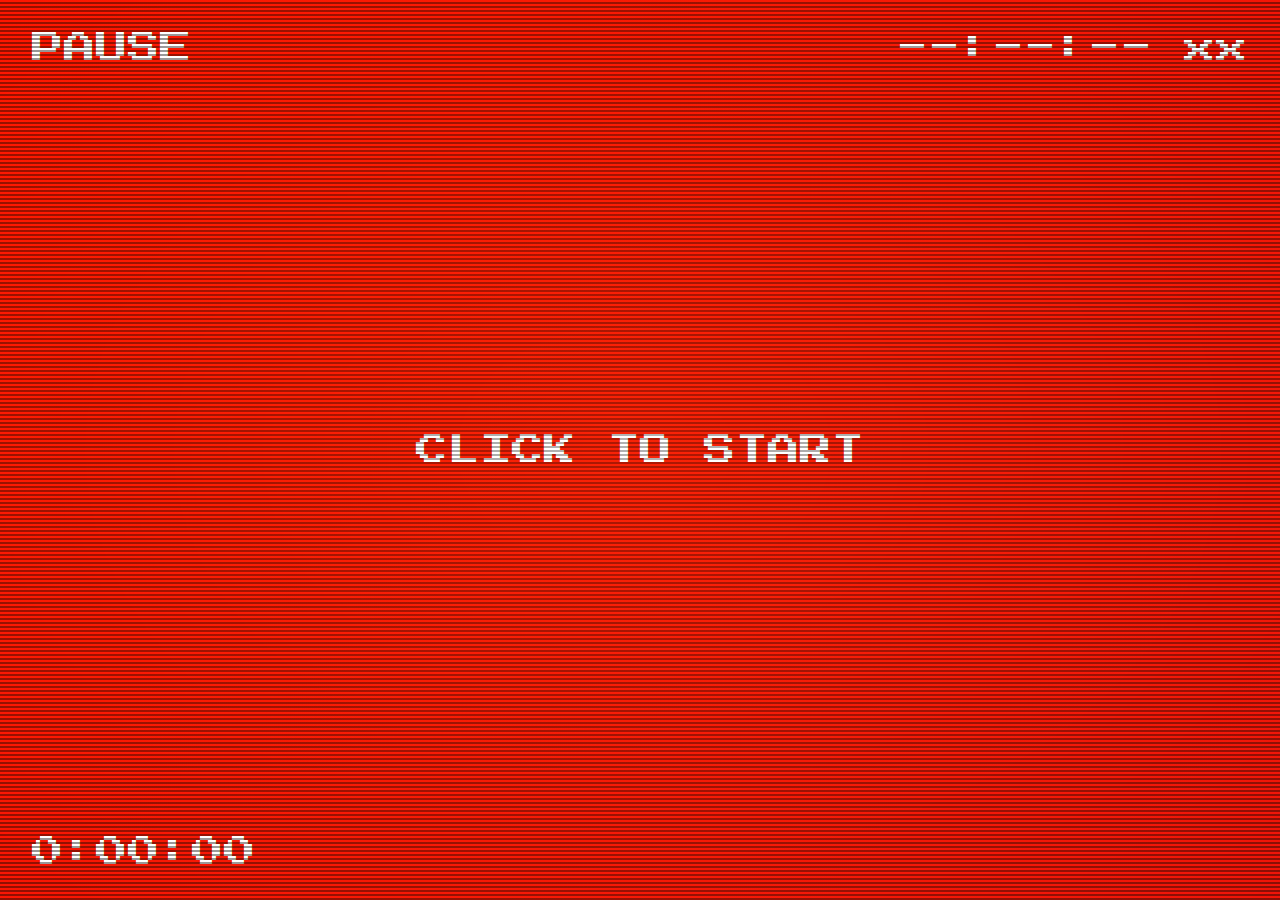
==== index.html @ 1e549705 "Add files via upload" ====
<!DOCTYPE html>
<html lang="en">


<head>
	<meta charset="UTF-8">
	<title>cj</title>
	<script src="assets/scripts/jquery-3.6.0.min.js"></script>
	<link rel="stylesheet" href="assets/styles/sheet.css?v=3"> 
	<link rel="apple-touch-icon" sizes="180x180" href="favicons/apple-touch-icon.png">
    <link rel="icon" type="image/png" sizes="32x32" href="favicons/unnamed (1).jpg">
    <link rel="icon" type="image/png" sizes="16x16" href="favicons/unnamed (1).jpg">
    <link rel="manifest" href="favicons/site.html">
    <link rel="mask-icon" href="favicons/safari-pinned-tab.svg" color="#5bbad5">
</head>

<body>
	<div class="scanlines"></div>
	<div class="intro-wrap" id="test">
		<div class="play">PAUSE</div>
		<div class="time">--:--:-- xx</div>
		<div class="record-time">0:<span id="min">00</span>:<span id="sec">00</span></div>
		<img src="assets/images/loading.gif" alt="" id="loading" class="loading">
		<p id="start" class="ptext">CLICK TO START</p>
		<div id="final-wrap" class="final-wrap">
			<p class="ctext">CJ</p>
			<p class="ctext" style="font-size: 16px; margin-top: 12px;"><a href="https://discordapp.com/users/643997299323961344">DISCORD</a> • <a href="https://steamcommunity.com/profiles/76561199008619406">STEAM</a></p>
		</div>
	</div>
	<script src="assets/scripts/clocky.js?v=1"></script>
	<script src="assets/scripts/state.js?v=2"></script>
</body>


</html>
---- assets/styles/sheet.css ----
@import url("https://fonts.googleapis.com/css?family=Press+Start+2P");
* {
  margin: 0;
  padding: 0;
  box-sizing: border-box;
  -webkit-user-drag: none;
  user-select: none;
  -moz-user-select: none;
  -webkit-user-select: none;
  -ms-user-select: none;
  -webkit-touch-callout: none; 
  -webkit-user-select: none;
   -khtml-user-select: none; 
     -moz-user-select: none;
      -ms-user-select: none;
          user-select: none; 
}
*::-moz-selection {
  background: #fd5d8d;
  color: #f1034a;
  color: #270245;
}
*::selection {
  background: #fd5d8d;
  color: #f1034a;
  color: #270245;
}

a {
  color: #fff;
  text-decoration: none;
}
a:hover {
  text-decoration: underline;
}

html, body {
  width: 100%;
  height: 100%;
}

body {
  position: relative;
  background: #000;
  overflow: hidden;
}
body:before {
  content: "";
  position: absolute;
  left: 0;
  top: 0;
  right: 0;
  bottom: 0;
  background: radial-gradient(ellipse at center, rgba(0, 0, 0, 0) 0%, rgba(0, 0, 0, 0.4) 100%);
  z-index: 500;
  mix-blend-mode: overlay;
  pointer-events: none;
}

.scanlines {
  position: fixed;
  left: 0;
  top: 0;
  width: 100vw;
  height: 100vh;
  pointer-events: none;
  z-index: 300;
  opacity: 0.6;
  will-change: opacity;
  -webkit-animation: opacity 3s linear infinite;
          animation: opacity 3s linear infinite;
}
.scanlines:before {
  content: "";
  position: absolute;
  left: 0;
  top: 0;
  right: 0;
  bottom: 0;
  pointer-events: none;
  background: linear-gradient(to bottom, transparent 50%, rgba(0, 0, 0, 0.5) 51%);
  background-size: 100% 4px;
  -webkit-animation: scanlines 0.2s linear infinite;
          animation: scanlines 0.2s linear infinite;
}

.intro-wrap {
  position: fixed;
  top: 0;
  left: 0;
  font-family: "Press Start 2P", cursive;
  color: #fff;
  font-size: 2rem;
  width: 100vw;
  height: 100vh;
  background: linear-gradient(124deg, #ff2400, #e81d1d, #e8b71d, #e3e81d, #1de840, #1ddde8, #2b1de8, #dd00f3, #dd00f3);
  background-size: 1800% 1800%;
}
.intro-wrap-anim {
  -webkit-animation: rainbow 18s ease infinite;
  animation: rainbow 18s ease infinite;
}
.intro-wrap .noise:before {
  background-size: 200%;
}
.intro-wrap .play {
  position: absolute;
  left: 2rem;
  top: 2rem;
  will-change: text-shadow;
  -webkit-animation: rgbText 2s steps(9) 0s infinite alternate;
          animation: rgbText 2s steps(9) 0s infinite alternate;
}
.intro-wrap .play .char {
  will-change: opacity;
  -webkit-animation: type 1.2s infinite alternate;
          animation: type 1.2s infinite alternate;
  -webkit-animation-delay: calc(60ms * var(--char-index));
          animation-delay: calc(60ms * var(--char-index));
}
.intro-wrap .time {
  position: absolute;
  right: 2rem;
  top: 2rem;
  will-change: text-shadow;
  -webkit-animation: rgbText 1s steps(9) 0s infinite alternate;
          animation: rgbText 1s steps(9) 0s infinite alternate;
}
.intro-wrap .record-time {
  position: absolute;
  left: 2rem;
  bottom: 2rem;
  will-change: text-shadow;
  -webkit-animation: rgbText 1s steps(9) 0s infinite alternate;
          animation: rgbText 1s steps(9) 0s infinite alternate;
}

.test {
  background-image: url('https://static.miraheze.org/2b2twiki/thumb/8/87/Popbob2.png/250px-Popbob2.png');
  background-position: center;
  background-repeat: no-repeat;
  background-size: cover;
}

.intro-wrap .final-wrap {
  opacity: 0;
  visibility: hidden;
  text-align: center;
  top: 45%;
  left: 44%;
  position: absolute;
}

.intro-wrap .final-wrap-anim {
  -webkit-animation: fadeIn 1.5s 1.5s forwards;
    animation: fadeIn 1.5s 1.5s forwards;
    /* animation-delay: 6.3s; */
}

.intro-wrap .ctext {
  vertical-align: middle;
  will-change: text-shadow;
  -webkit-animation: rgbText 2s steps(9) 0s infinite alternate;
    animation: rgbText 2s steps(9) 0s infinite alternate;
}

.intro-wrap .ptext {
  position: fixed;
  top: 50%;
  left: 50%;
  transform: translate(-50%, -50%);
  -webkit-animation: rgbText 2s steps(9) 0s infinite alternate;
    animation: rgbText 2s steps(9) 0s infinite alternate;
}

.intro-wrap .loading {
  position: absolute;
  visibility: hidden;
  right: 2rem;
  bottom: 2rem;
  width: 70px;
}

/* Animations */
@-webkit-keyframes fadeIn {
  0% {
    opacity: 0;
    visibility: hidden;
  }
  100% {
    opacity: 1;
    visibility: visible;
  }
}
@keyframes fadeIn {
  0% {
    opacity: 0;
    visibility: hidden;
  }
  100% {
    opacity: 1;
    visibility: visible;
  }
}

@-webkit-keyframes noise {
  0%, 100% {
    background-position: 0 0;
  }
  10% {
    background-position: -5% -10%;
  }
  20% {
    background-position: -15% 5%;
  }
  30% {
    background-position: 7% -25%;
  }
  40% {
    background-position: 20% 25%;
  }
  50% {
    background-position: -25% 10%;
  }
  60% {
    background-position: 15% 5%;
  }
  70% {
    background-position: 0 15%;
  }
  80% {
    background-position: 25% 35%;
  }
  90% {
    background-position: -10% 10%;
  }
}
@keyframes noise {
  0%, 100% {
    background-position: 0 0;
  }
  10% {
    background-position: -5% -10%;
  }
  20% {
    background-position: -15% 5%;
  }
  30% {
    background-position: 7% -25%;
  }
  40% {
    background-position: 20% 25%;
  }
  50% {
    background-position: -25% 10%;
  }
  60% {
    background-position: 15% 5%;
  }
  70% {
    background-position: 0 15%;
  }
  80% {
    background-position: 25% 35%;
  }
  90% {
    background-position: -10% 10%;
  }
}
@-webkit-keyframes opacity {
  0% {
    opacity: 0.6;
  }
  20% {
    opacity: 0.3;
  }
  35% {
    opacity: 0.5;
  }
  50% {
    opacity: 0.8;
  }
  60% {
    opacity: 0.4;
  }
  80% {
    opacity: 0.7;
  }
  100% {
    opacity: 0.6;
  }
}
@keyframes opacity {
  0% {
    opacity: 0.6;
  }
  20% {
    opacity: 0.3;
  }
  35% {
    opacity: 0.5;
  }
  50% {
    opacity: 0.8;
  }
  60% {
    opacity: 0.4;
  }
  80% {
    opacity: 0.7;
  }
  100% {
    opacity: 0.6;
  }
}
@-webkit-keyframes rainbow {
  0%{background-position:0% 82%}
  50%{background-position:100% 19%}
  100%{background-position:0% 82%}
}
@keyframes rainbow { 
  0%{background-position:0% 82%}
  50%{background-position:100% 19%}
  100%{background-position:0% 82%}
}
@-webkit-keyframes scanlines {
  from {
    background: linear-gradient(to bottom, transparent 50%, rgba(0, 0, 0, 0.5) 51%);
    background-size: 100% 4px;
  }
  to {
    background: linear-gradient(to bottom, rgba(0, 0, 0, 0.5) 50%, transparent 51%);
    background-size: 100% 4px;
  }
}
@keyframes scanlines {
  from {
    background: linear-gradient(to bottom, transparent 50%, rgba(0, 0, 0, 0.5) 51%);
    background-size: 100% 4px;
  }
  to {
    background: linear-gradient(to bottom, rgba(0, 0, 0, 0.5) 50%, transparent 51%);
    background-size: 100% 4px;
  }
}
@-webkit-keyframes rgbText {
  0% {
    text-shadow: -1px 1px 8px rgba(255, 255, 255, 0.6), 1px -1px 8px rgba(255, 255, 235, 0.7), 0px 0 1px rgba(251, 0, 231, 0.8), 0 0px 3px rgba(0, 233, 235, 0.8), 0px 0 3px rgba(0, 242, 14, 0.8), 0 0px 3px rgba(244, 45, 0, 0.8), 0px 0 3px rgba(59, 0, 226, 0.8);
  }
  25% {
    text-shadow: -1px 1px 8px rgba(255, 255, 255, 0.6), 1px -1px 8px rgba(255, 255, 235, 0.7), 0px 0 1px rgba(251, 0, 231, 0.8), 0 0px 3px rgba(0, 233, 235, 0.8), 0px 0 3px rgba(0, 242, 14, 0.8), 0 0px 3px rgba(244, 45, 0, 0.8), 0px 0 3px rgba(59, 0, 226, 0.8);
  }
  45% {
    text-shadow: -1px 1px 8px rgba(255, 255, 255, 0.6), 1px -1px 8px rgba(255, 255, 235, 0.7), 5px 0 1px rgba(251, 0, 231, 0.8), 0 5px 1px rgba(0, 233, 235, 0.8), -5px 0 1px rgba(0, 242, 14, 0.8), 0 -5px 1px rgba(244, 45, 0, 0.8), 5px 0 1px rgba(59, 0, 226, 0.8);
  }
  50% {
    text-shadow: -1px 1px 8px rgba(255, 255, 255, 0.6), 1px -1px 8px rgba(255, 255, 235, 0.7), -5px 0 1px rgba(251, 0, 231, 0.8), 0 -5px 1px rgba(0, 233, 235, 0.8), 5px 0 1px rgba(0, 242, 14, 0.8), 0 5px 1px rgba(244, 45, 0, 0.8), -5px 0 1px rgba(59, 0, 226, 0.8);
  }
  55% {
    text-shadow: -1px 1px 8px rgba(255, 255, 255, 0.6), 1px -1px 8px rgba(255, 255, 235, 0.7), 0px 0 3px rgba(251, 0, 231, 0.8), 0 0px 3px rgba(0, 233, 235, 0.8), 0px 0 3px rgba(0, 242, 14, 0.8), 0 0px 3px rgba(244, 45, 0, 0.8), 0px 0 3px rgba(59, 0, 226, 0.8);
  }
  90% {
    text-shadow: -1px 1px 8px rgba(255, 255, 255, 0.6), 1px -1px 8px rgba(255, 255, 235, 0.7), -5px 0 1px rgba(251, 0, 231, 0.8), 0 5px 1px rgba(0, 233, 235, 0.8), 5px 0 1px rgba(0, 242, 14, 0.8), 0 -5px 1px rgba(244, 45, 0, 0.8), 5px 0 1px rgba(59, 0, 226, 0.8);
  }
  100% {
    text-shadow: -1px 1px 8px rgba(255, 255, 255, 0.6), 1px -1px 8px rgba(255, 255, 235, 0.7), 5px 0 1px rgba(251, 0, 231, 0.8), 0 -5px 1px rgba(0, 233, 235, 0.8), -5px 0 1px rgba(0, 242, 14, 0.8), 0 5px 1px rgba(244, 45, 0, 0.8), -5px 0 1px rgba(59, 0, 226, 0.8);
  }
}
@keyframes rgbText {
  0% {
    text-shadow: -1px 1px 8px rgba(255, 255, 255, 0.6), 1px -1px 8px rgba(255, 255, 235, 0.7), 0px 0 1px rgba(251, 0, 231, 0.8), 0 0px 3px rgba(0, 233, 235, 0.8), 0px 0 3px rgba(0, 242, 14, 0.8), 0 0px 3px rgba(244, 45, 0, 0.8), 0px 0 3px rgba(59, 0, 226, 0.8);
  }
  25% {
    text-shadow: -1px 1px 8px rgba(255, 255, 255, 0.6), 1px -1px 8px rgba(255, 255, 235, 0.7), 0px 0 1px rgba(251, 0, 231, 0.8), 0 0px 3px rgba(0, 233, 235, 0.8), 0px 0 3px rgba(0, 242, 14, 0.8), 0 0px 3px rgba(244, 45, 0, 0.8), 0px 0 3px rgba(59, 0, 226, 0.8);
  }
  45% {
    text-shadow: -1px 1px 8px rgba(255, 255, 255, 0.6), 1px -1px 8px rgba(255, 255, 235, 0.7), 5px 0 1px rgba(251, 0, 231, 0.8), 0 5px 1px rgba(0, 233, 235, 0.8), -5px 0 1px rgba(0, 242, 14, 0.8), 0 -5px 1px rgba(244, 45, 0, 0.8), 5px 0 1px rgba(59, 0, 226, 0.8);
  }
  50% {
    text-shadow: -1px 1px 8px rgba(255, 255, 255, 0.6), 1px -1px 8px rgba(255, 255, 235, 0.7), -5px 0 1px rgba(251, 0, 231, 0.8), 0 -5px 1px rgba(0, 233, 235, 0.8), 5px 0 1px rgba(0, 242, 14, 0.8), 0 5px 1px rgba(244, 45, 0, 0.8), -5px 0 1px rgba(59, 0, 226, 0.8);
  }
  55% {
    text-shadow: -1px 1px 8px rgba(255, 255, 255, 0.6), 1px -1px 8px rgba(255, 255, 235, 0.7), 0px 0 3px rgba(251, 0, 231, 0.8), 0 0px 3px rgba(0, 233, 235, 0.8), 0px 0 3px rgba(0, 242, 14, 0.8), 0 0px 3px rgba(244, 45, 0, 0.8), 0px 0 3px rgba(59, 0, 226, 0.8);
  }
  90% {
    text-shadow: -1px 1px 8px rgba(255, 255, 255, 0.6), 1px -1px 8px rgba(255, 255, 235, 0.7), -5px 0 1px rgba(251, 0, 231, 0.8), 0 5px 1px rgba(0, 233, 235, 0.8), 5px 0 1px rgba(0, 242, 14, 0.8), 0 -5px 1px rgba(244, 45, 0, 0.8), 5px 0 1px rgba(59, 0, 226, 0.8);
  }
  100% {
    text-shadow: -1px 1px 8px rgba(255, 255, 255, 0.6), 1px -1px 8px rgba(255, 255, 235, 0.7), 5px 0 1px rgba(251, 0, 231, 0.8), 0 -5px 1px rgba(0, 233, 235, 0.8), -5px 0 1px rgba(0, 242, 14, 0.8), 0 5px 1px rgba(244, 45, 0, 0.8), -5px 0 1px rgba(59, 0, 226, 0.8);
  }
}
@-webkit-keyframes type {
  0%, 19% {
    opacity: 0;
  }
  20%, 100% {
    opacity: 1;
  }
}
@keyframes type {
  0%, 19% {
    opacity: 0;
  }
  20%, 100% {
    opacity: 1;
  }
}
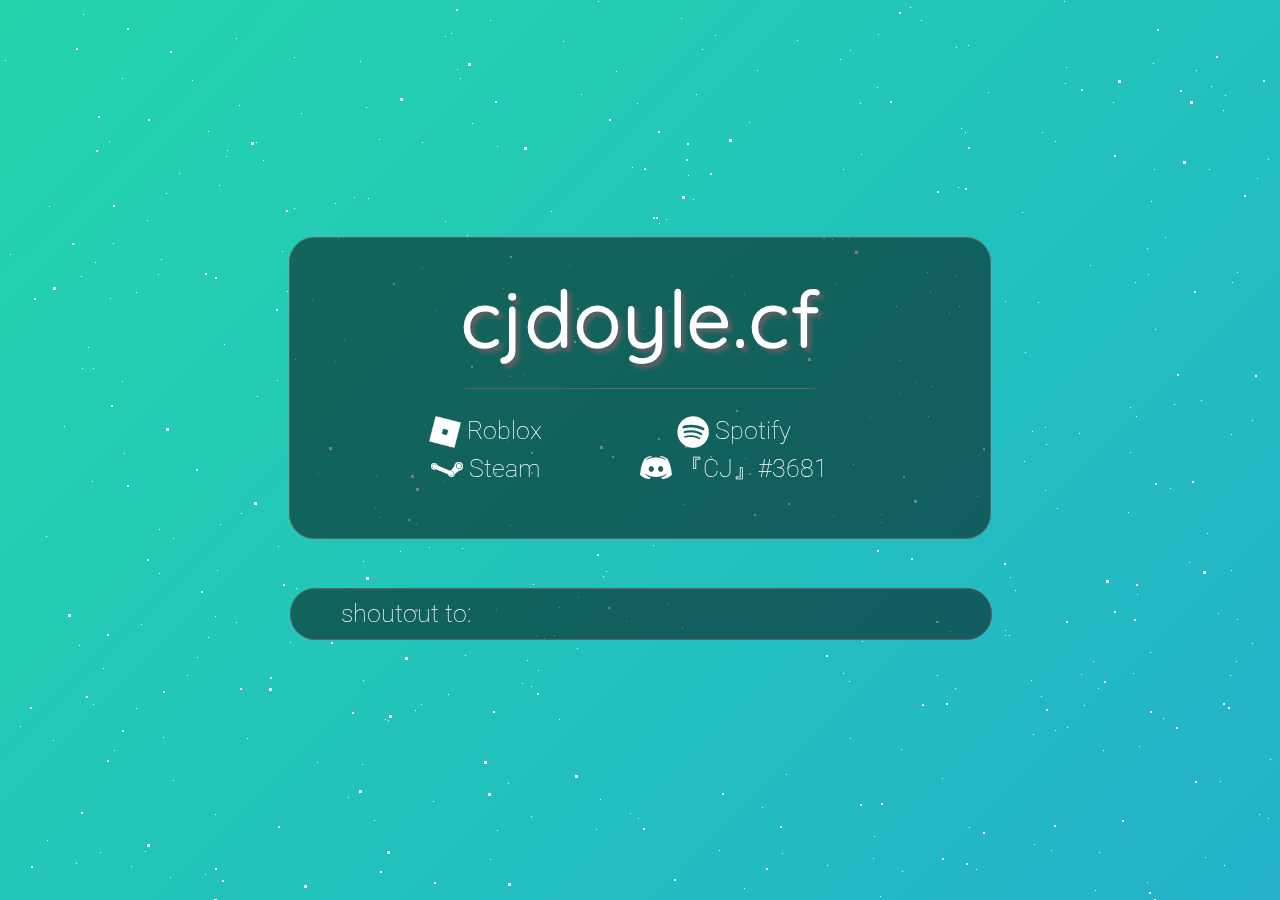
==== commit 4ce1ecc8: "?????????????" ====
--- a/index.html
+++ b/index.html
@@ -1,35 +1,49 @@
-<!DOCTYPE html>
-<html lang="en">
 
 
+<html>
+	
 <head>
-	<meta charset="UTF-8">
-	<title>cj</title>
-	<script src="assets/scripts/jquery-3.6.0.min.js"></script>
-	<link rel="stylesheet" href="assets/styles/sheet.css?v=3"> 
-	<link rel="apple-touch-icon" sizes="180x180" href="favicons/apple-touch-icon.png">
-    <link rel="icon" type="image/png" sizes="32x32" href="favicons/unnamed (1).jpg">
-    <link rel="icon" type="image/png" sizes="16x16" href="favicons/unnamed (1).jpg">
-    <link rel="manifest" href="favicons/site.html">
-    <link rel="mask-icon" href="favicons/safari-pinned-tab.svg" color="#5bbad5">
-</head>
+	  <title> cjdoyle.cf </title>
+	  <link rel="icon" type="image/ico" href="https://cdn.discordapp.com/attachments/842610340168728588/975786263309348864/tt.png">
+	  <link rel="stylesheet" type="text/css" href="./css/main.css">
+	  <link rel="stylesheet" type="text/css" href="./css/star.css">
+	  <link rel="stylesheet" href="https://fonts.googleapis.com/css?family=Roboto:100,300,">
+	  <link rel="stylesheet" href="https://fonts.googleapis.com/css?family=Quicksand:500">
+<style>
+</style>
+	</head>
+	<body onload="document.body.style.opacity='1'">		
+		<div class="bg-animation">
+            <div id='stars'></div>
+            <div id='stars2'></div>
+            <div id='stars3'></div>
+            <div id='stars4'></div>
+			
+			<ul>
+			</ul>
 
-<body>
-	<div class="scanlines"></div>
-	<div class="intro-wrap" id="test">
-		<div class="play">PAUSE</div>
-		<div class="time">--:--:-- xx</div>
-		<div class="record-time">0:<span id="min">00</span>:<span id="sec">00</span></div>
-		<img src="assets/images/loading.gif" alt="" id="loading" class="loading">
-		<p id="start" class="ptext">CLICK TO START</p>
-		<div id="final-wrap" class="final-wrap">
-			<p class="ctext">CJ</p>
-			<p class="ctext" style="font-size: 16px; margin-top: 12px;"><a href="https://discordapp.com/users/643997299323961344">DISCORD</a> • <a href="https://steamcommunity.com/profiles/76561199008619406">STEAM</a></p>
+		<div class="overlay" style="background-color: rgba(0,0,0,0.5)">
+			<p class="light">cjdoyle.cf</p>
+			<span class="hr-line"></span>
+			<table style="padding-top: 175px; padding-left: 100px;" width="600">
+				<tr>
+					<th><img src="./robolocks.png" class="icon" align="top"><a target="_blank" href="https://www.roblox.com/users/319108777/profile"> Roblox</a></th>
+					<th><img src="./spotify.png" class="icon" align="top"><a href="https://open.spotify.com/user/kng1i8iunahwm2mek5k4ebzho"> Spotify</a></th>
+				</tr>
+				<tr>
+					<th><img src="./steam.png" class="icon" align="bottom"><a target="_blank" href="https://steamcommunity.com/profiles/76561199008619406"> Steam</a></th>
+					<th><img src="./discord.png" class="icon" align="top"><a href="https://discordapp.com/users/643997299323961344"> 『CJ』#3681</a></th>				</tr>
+			</table>
+			<div class="infobar" style="background-color: rgba(0,0,0,0.5)">
+			<a class="huso" style="padding-left: 50px;"> shoutout to: </a>
+				<p class="huso marquee">
+					<span>
+						<a target="_blank" href="https://evan.systems">evan</a> - <a target="_blank" href="https://discordapp.com/users/472646890530275328">shuban</a> - <a target="_blank" href="https://discordapp.com/users/638973804093112320">whatsus</a> - <a target="_blank" href="https://gnaa.ga">the studs at gnaa</a> - <a target="_blank" href="https://media.discordapp.net/attachments/842610340168728588/975785650001416232/redditsave.com_allah-i69n04xuy4161.mp4">allah (real)</a>
+					</span>
+				</p>
+			</div>
 		</div>
-	</div>
-	<script src="assets/scripts/clocky.js?v=1"></script>
-	<script src="assets/scripts/state.js?v=2"></script>
-</body>
+		</div>
+	</body>
 
-
-</html>+</html>
--- a/css/main.css
+++ b/css/main.css
@@ -0,0 +1,138 @@
+body { 
+    opacity:0;
+    transition: opacity 3s;
+    background: linear-gradient(-45deg, #ee7752, #e73c7e, #23a6d5, #23d5ab);
+	background-size: 400% 400%;
+	height: 100%;
+    margin: 0;
+    padding: 0;
+    animation: gradient 15s ease infinite;
+}
+
+@keyframes gradient {
+	0% {
+		background-position: 0% 50%;
+	}
+	50% {
+		background-position: 100% 50%;
+	}
+	100% {
+		background-position: 0% 50%;
+	}
+}
+
+ 
+.icon {
+    width: 32px;
+    display: inline-block;
+}
+
+span {
+	color: white;
+	font: 25px 'Roboto', sans-serif;
+	font-weight: 100;
+}
+
+.overlay {
+	border-radius: 25px;
+	margin: auto;
+    position: absolute;
+    top: -25px; left: 50px;
+    bottom: 100px; right: 50px;
+	width: 700px;
+	height: 300px;
+	border: 1px solid #606060;
+	z-index: 0;
+}
+
+.infobar {
+	border-radius: 25px;
+	margin: auto;
+    position: absolute;
+    top: 350px; left: 0px;
+	width: 700px;
+	height: 50px;
+	border: 1px solid #606060;
+	z-index: 0;
+}
+
+p.light {
+	position: absolute;
+	top: -50px; left: 0px;
+	min-width: 100%; 
+	color: white;
+	font: 80px 'Quicksand', sans-serif;/*'Roboto', sans-serif;*/
+	font-weight: 500;
+	text-shadow: 4px 4px 4px #606060;
+	text-align: center;
+}
+
+a {
+	font: 25px 'Roboto', sans-serif;
+	font-weight: 100;
+	color: white;
+	text-decoration: none;
+	animation: a-nonhover 0.1s linear;
+}
+
+a:hover {
+	color: gray;
+	text-decoration: none;
+	animation: a-hover 0.1s linear;
+}
+
+@keyframes a-hover {
+	0% { color: white; opacity: 1; }
+	100% { color: gray; opacity: 0.75; }
+}
+
+@keyframes a-nonhover {
+	from { color: gray; opacity: 0.75; }
+	to { color: white; opacity: 1; }
+}
+
+
+.marquee {
+    width: 450px;
+    margin: 0 auto;
+	position: absolute;
+	left: 200px;
+    white-space: nowrap;
+    overflow: hidden;
+    box-sizing: border-box;
+}
+
+.marquee span {
+    display: inline-block;
+    padding-left: 100%;  
+    animation: marquee 10s linear infinite;
+}
+
+.marquee span:hover {
+    animation-play-state: paused
+}
+
+@keyframes marquee {
+    0%   { transform: translate(0, 0); }
+    100% { transform: translate(-100%, 0); }
+}
+
+
+.huso {
+	font: 25px 'Roboto', sans-serif;
+	font-weight: 100;
+	position: absolute;
+	top: 10px;
+	color: white;
+}
+
+.hr-line{
+	height: 1px;
+	background-color: rgba(100, 100, 100, 1);
+	margin: auto;
+    position: absolute;
+    top: 150px; 
+	left: 50px; right: 50px;
+	width: 50%;
+	display: block;
+}
--- a/css/star.css
+++ b/css/star.css
@@ -0,0 +1,108 @@
+
+.bg-animation{
+    position: fixed;
+    top: 0;
+    left: 0;
+    width: 100%;
+    height: 100%;
+    z-index: 1;
+  }
+  #stars {
+    width: 1px;
+    height: 1px;
+    background: transparent;
+    box-shadow: 1781px 1634px #FFF , 91px 2188px #FFF , 1421px 1356px #FFF , 1552px 1051px #FFF , 1617px 284px #FFF , 269px 980px #FFF , 390px 1859px #FFF , 2010px 566px #FFF , 559px 607px #FFF , 1657px 2060px #FFF , 1969px 518px #FFF , 1523px 1248px #FFF , 1400px 2125px #FFF , 2553px 2312px #FFF , 1775px 2207px #FFF , 445px 36px #FFF , 2255px 640px #FFF , 1244px 1153px #FFF , 1388px 1065px #FFF , 679px 1308px #FFF , 538px 1215px #FFF , 835px 1401px #FFF , 1348px 2118px #FFF , 2135px 130px #FFF , 2359px 2445px #FFF , 446px 2315px #FFF , 932px 386px #FFF , 1814px 2138px #FFF , 682px 1820px #FFF , 496px 609px #FFF , 253px 1001px #FFF , 937px 675px #FFF , 1120px 2372px #FFF , 2153px 2350px #FFF , 1772px 2260px #FFF , 2108px 78px #FFF , 2424px 1549px #FFF , 2507px 2380px #FFF , 1824px 2051px #FFF , 886px 1779px #FFF , 1335px 1909px #FFF , 1398px 1047px #FFF , 1289px 1969px #FFF , 2072px 180px #FFF , 1222px 2546px #FFF , 199px 2231px #FFF , 241px 1810px #FFF , 2032px 958px #FFF , 1964px 2265px #FFF , 1151px 2443px #FFF , 2154px 1586px #FFF , 950px 631px #FFF , 227px 150px #FFF , 1854px 276px #FFF , 2106px 2033px #FFF , 934px 1767px #FFF , 346px 1448px #FFF , 2338px 318px #FFF , 2465px 2327px #FFF , 1200px 1479px #FFF , 850px 738px #FFF , 136px 708px #FFF , 2086px 1358px #FFF , 1702px 586px #FFF , 1888px 2365px #FFF , 577px 648px #FFF , 2559px 665px #FFF , 719px 1423px #FFF , 110px 298px #FFF , 2226px 1204px #FFF , 1444px 2340px #FFF , 1530px 700px #FFF , 813px 1871px #FFF , 1511px 895px #FFF , 2176px 2507px #FFF , 1994px 698px #FFF , 2492px 1808px #FFF , 698px 1542px #FFF , 398px 1475px #FFF , 2373px 710px #FFF , 1415px 593px #FFF , 226px 2287px #FFF , 1237px 619px #FFF , 1732px 569px #FFF , 1399px 1654px #FFF , 1067px 727px #FFF , 2493px 1097px #FFF , 359px 2181px #FFF , 257px 396px #FFF , 1763px 2039px #FFF , 142px 1772px #FFF , 426px 1142px #FFF , 954px 1687px #FFF , 2081px 1606px #FFF , 352px 992px #FFF , 1922px 1357px #FFF , 1559px 1023px #FFF , 1559px 1314px #FFF , 44px 1099px #FFF , 1751px 599px #FFF , 702px 1552px #FFF , 968px 45px #FFF , 1268px 818px #FFF , 1982px 956px #FFF , 363px 680px #FFF , 1131px 1511px #FFF , 1849px 2072px #FFF , 88px 347px #FFF , 1211px 86px #FFF , 2200px 1077px #FFF , 1854px 941px #FFF , 170px 1868px #FFF , 1815px 49px #FFF , 544px 2300px #FFF , 1292px 2313px #FFF , 1825px 1900px #FFF , 1433px 1351px #FFF , 2312px 1758px #FFF , 1136px 416px #FFF , 2368px 1977px #FFF , 1935px 494px #FFF , 1723px 1070px #FFF , 2306px 858px #FFF , 1618px 1772px #FFF , 506px 2117px #FFF , 1290px 85px #FFF , 2549px 1545px #FFF , 1960px 1854px #FFF , 1513px 781px #FFF , 1063px 1322px #FFF , 134px 1399px #FFF , 1071px 2047px #FFF , 2239px 2554px #FFF , 2406px 185px #FFF , 2222px 1209px #FFF , 2209px 1162px #FFF , 1934px 1071px #FFF , 1841px 1755px #FFF , 1206px 1025px #FFF , 1066px 2266px #FFF , 54px 1924px #FFF , 702px 2197px #FFF , 282px 2391px #FFF , 53px 740px #FFF , 172px 1610px #FFF , 1054px 1554px #FFF , 2300px 1941px #FFF , 2066px 1356px #FFF , 652px 2078px #FFF , 881px 1615px #FFF , 572px 2377px #FFF , 1409px 228px #FFF , 1941px 1129px #FFF , 539px 2206px #FFF , 1297px 1502px #FFF , 1009px 1524px #FFF , 1098px 900px #FFF , 1231px 1955px #FFF , 2138px 1790px #FFF , 2205px 2161px #FFF , 2467px 2514px #FFF , 248px 1388px #FFF , 1866px 905px #FFF , 317px 762px #FFF , 1605px 2041px #FFF , 1846px 769px #FFF , 2490px 753px #FFF , 698px 1793px #FFF , 794px 2133px #FFF , 533px 1790px #FFF , 1371px 2413px #FFF , 606px 571px #FFF , 173px 780px #FFF , 1142px 1116px #FFF , 1958px 1843px #FFF , 1484px 2172px #FFF , 1556px 1581px #FFF , 1722px 1517px #FFF , 1471px 740px #FFF , 118px 1328px #FFF , 2348px 278px #FFF , 1779px 2360px #FFF , 490px 859px #FFF , 1922px 2231px #FFF , 254px 1342px #FFF , 1881px 1721px #FFF , 1118px 1632px #FFF , 2390px 463px #FFF , 510px 376px #FFF , 497px 830px #FFF , 2088px 1212px #FFF , 1184px 1128px #FFF , 1057px 508px #FFF , 1902px 2289px #FFF , 1918px 703px #FFF , 499px 2027px #FFF , 899px 360px #FFF , 2547px 2294px #FFF , 173px 2197px #FFF , 875px 2287px #FFF , 386px 1277px #FFF , 2267px 910px #FFF , 848px 2027px #FFF , 2101px 2543px #FFF , 1250px 2488px #FFF , 21px 2523px #FFF , 1608px 1273px #FFF , 344px 340px #FFF , 1500px 194px #FFF , 511px 1171px #FFF , 549px 1900px #FFF , 1390px 2118px #FFF , 2356px 1266px #FFF , 79px 645px #FFF , 1371px 589px #FFF , 2009px 2068px #FFF , 1224px 865px #FFF , 2293px 2284px #FFF , 716px 1570px #FFF , 1926px 362px #FFF , 1943px 1471px #FFF , 971px 2528px #FFF , 2465px 1003px #FFF , 88px 2443px #FFF , 805px 1997px #FFF , 1687px 960px #FFF , 281px 1623px #FFF , 415px 710px #FFF , 1390px 1923px #FFF , 363px 561px #FFF , 462px 1383px #FFF , 716px 344px #FFF , 2100px 1783px #FFF , 1540px 1233px #FFF , 833px 515px #FFF , 1020px 1010px #FFF , 57px 1330px #FFF , 2306px 1788px #FFF , 977px 496px #FFF , 1010px 577px #FFF , 522px 683px #FFF , 1633px 766px #FFF , 677px 2099px #FFF , 1992px 2533px #FFF , 311px 996px #FFF , 1250px 1241px #FFF , 1850px 624px #FFF , 1056px 2228px #FFF , 2029px 884px #FFF , 1851px 2149px #FFF , 295px 1868px #FFF , 93px 368px #FFF , 1796px 397px #FFF , 1065px 83px #FFF , 930px 291px #FFF , 796px 2181px #FFF , 1895px 1126px #FFF , 1534px 1973px #FFF , 2201px 212px #FFF , 1094px 1767px #FFF , 559px 719px #FFF , 1166px 1356px #FFF , 508px 441px #FFF , 2420px 2216px #FFF , 2349px 1104px #FFF , 293px 1081px #FFF , 2443px 1424px #FFF , 909px 955px #FFF , 143px 2175px #FFF , 1236px 2320px #FFF , 508px 783px #FFF , 1769px 1091px #FFF , 231px 1213px #FFF , 1231px 570px #FFF , 1298px 2187px #FFF , 1442px 457px #FFF , 1295px 941px #FFF , 830px 1065px #FFF , 736px 1929px #FFF , 923px 1775px #FFF , 2138px 270px #FFF , 187px 675px #FFF , 1130px 407px #FFF , 106px 1351px #FFF , 952px 1055px #FFF , 585px 1542px #FFF , 800px 303px #FFF , 349px 2222px #FFF , 24px 1628px #FFF , 271px 2467px #FFF , 1441px 2487px #FFF , 1250px 968px #FFF , 1134px 1167px #FFF , 2555px 1465px #FFF , 1429px 1933px #FFF , 82px 368px #FFF , 1719px 2123px #FFF , 1198px 2518px #FFF , 1153px 63px #FFF , 1270px 2093px #FFF , 1178px 1769px #FFF , 1476px 959px #FFF , 2091px 784px #FFF , 1920px 1122px #FFF , 696px 94px #FFF , 1952px 2201px #FFF , 808px 1439px #FFF , 579px 1505px #FFF , 1196px 70px #FFF , 1697px 714px #FFF , 1416px 1004px #FFF , 2081px 1603px #FFF , 81px 276px #FFF , 959px 306px #FFF , 1551px 2502px #FFF , 1526px 17px #FFF , 1630px 1239px #FFF , 863px 2291px #FFF , 1236px 661px #FFF , 70px 1814px #FFF , 2219px 2455px #FFF , 744px 888px #FFF , 433px 1616px #FFF , 641px 2372px #FFF , 1697px 998px #FFF , 1543px 2465px #FFF , 929px 1015px #FFF , 2082px 1246px #FFF , 1113px 1261px #FFF , 2462px 1754px #FFF , 559px 2240px #FFF , 2226px 1730px #FFF , 168px 2301px #FFF , 1978px 1249px #FFF , 2129px 2550px #FFF , 1207px 1121px #FFF , 1547px 922px #FFF , 1992px 368px #FFF , 2222px 1706px #FFF , 850px 50px #FFF , 2154px 1308px #FFF , 389px 2238px #FFF , 1841px 89px #FFF , 148px 1460px #FFF , 938px 622px #FFF , 2126px 2416px #FFF , 224px 344px #FFF , 1920px 2539px #FFF , 490px 2550px #FFF , 843px 169px #FFF , 1603px 464px #FFF , 2301px 209px #FFF , 871px 1272px #FFF , 1134px 1038px #FFF , 1942px 951px #FFF , 1246px 1823px #FFF , 444px 2518px #FFF , 1252px 643px #FFF , 422px 142px #FFF , 677px 966px #FFF , 76px 1171px #FFF , 830px 1190px #FFF , 1189px 562px #FFF , 714px 1216px #FFF , 699px 2253px #FFF , 693px 199px #FFF , 835px 2276px #FFF , 1031px 1445px #FFF , 1998px 1014px #FFF , 2269px 1998px #FFF , 2543px 1773px #FFF , 319px 2224px #FFF , 749px 122px #FFF , 552px 1761px #FFF , 1654px 1653px #FFF , 815px 2002px #FFF , 1958px 2410px #FFF , 1912px 445px #FFF , 1348px 881px #FFF , 1707px 508px #FFF , 197px 1005px #FFF , 507px 359px #FFF , 2276px 178px #FFF , 244px 1342px #FFF , 1917px 921px #FFF , 738px 2088px #FFF , 969px 827px #FFF , 2180px 1600px #FFF , 1772px 224px #FFF , 2356px 1299px #FFF , 203px 2348px #FFF , 824px 928px #FFF , 503px 288px #FFF , 882px 2089px #FFF , 2210px 1416px #FFF , 2501px 2052px #FFF , 1561px 447px #FFF , 190px 965px #FFF , 208px 131px #FFF , 147px 220px #FFF , 103px 668px #FFF , 1164px 1941px #FFF , 2553px 2425px #FFF , 251px 1610px #FFF , 2446px 2100px #FFF , 1827px 2492px #FFF , 247px 1754px #FFF , 1476px 2332px #FFF , 1647px 317px #FFF , 1095px 890px #FFF , 1041px 696px #FFF , 1973px 1496px #FFF , 1365px 911px #FFF , 1988px 22px #FFF , 1638px 2121px #FFF , 368px 198px #FFF , 99px 1856px #FFF , 2298px 1889px #FFF , 715px 35px #FFF , 2080px 1681px #FFF , 1205px 2434px #FFF , 1007px 2280px #FFF , 1217px 2125px #FFF , 2318px 78px #FFF , 538px 670px #FFF , 2042px 202px #FFF , 1531px 2173px #FFF , 2500px 1512px #FFF , 980px 1638px #FFF , 1714px 1903px #FFF , 1734px 2194px #FFF , 2165px 356px #FFF , 354px 197px #FFF , 1909px 2157px #FFF , 1134px 1719px #FFF , 870px 417px #FFF , 2379px 2229px #FFF , 616px 1347px #FFF , 92px 481px #FFF , 2402px 725px #FFF , 2287px 586px #FFF , 233px 2533px #FFF , 544px 300px #FFF , 372px 1416px #FFF , 2079px 819px #FFF , 866px 1034px #FFF , 490px 20px #FFF , 1890px 2226px #FFF , 1150px 652px #FFF , 1017px 1491px #FFF , 538px 1461px #FFF , 902px 871px #FFF , 843px 673px #FFF , 826px 1601px #FFF , 1022px 212px #FFF , 1829px 1113px #FFF , 260px 1832px #FFF , 2085px 2006px #FFF , 518px 1615px #FFF , 955px 275px #FFF , 852px 907px #FFF , 846px 1901px #FFF , 1502px 2325px #FFF , 1280px 1290px #FFF , 850px 2268px #FFF , 1640px 105px #FFF , 1486px 1443px #FFF , 2030px 1073px #FFF , 2306px 1619px #FFF , 2341px 1055px #FFF , 1166px 1316px #FFF , 287px 291px #FFF , 1833px 336px #FFF , 172px 2206px #FFF , 1315px 1320px #FFF , 834px 2450px #FFF , 203px 2364px #FFF , 820px 1785px #FFF , 1478px 1565px #FFF , 1253px 1472px #FFF , 5px 60px #FFF , 244px 2457px #FFF , 1855px 972px #FFF , 1063px 1823px #FFF , 1732px 2357px #FFF , 548px 1370px #FFF , 1485px 630px #FFF , 1939px 48px #FFF , 1866px 1079px #FFF , 997px 2079px #FFF , 590px 1575px #FFF , 1843px 978px #FFF , 422px 267px #FFF , 1859px 2273px #FFF , 1538px 712px #FFF , 174px 1811px #FFF , 1539px 812px #FFF , 1055px 730px #FFF , 1306px 560px #FFF , 590px 2355px #FFF , 1116px 2485px #FFF , 2036px 350px #FFF , 1209px 169px #FFF , 2330px 788px #FFF , 131px 866px #FFF , 2138px 1847px #FFF , 2154px 2248px #FFF , 1921px 1212px #FFF , 814px 949px #FFF , 1572px 495px #FFF , 452px 2131px #FFF , 1099px 852px #FFF , 1180px 2454px #FFF , 2160px 1190px #FFF , 2033px 1076px #FFF , 1857px 322px #FFF , 1820px 2334px #FFF , 2514px 165px #FFF , 2326px 1286px #FFF , 2250px 2200px #FFF , 1198px 1450px #FFF , 1289px 446px #FFF , 504px 1417px #FFF , 1615px 2054px #FFF , 781px 475px #FFF , 330px 1979px #FFF , 955px 688px #FFF , 2021px 1120px #FFF , 1584px 1882px #FFF , 1163px 718px #FFF , 1417px 2275px #FFF , 2044px 1043px #FFF , 533px 584px #FFF , 1157px 1594px #FFF , 1824px 1838px #FFF , 1393px 1067px #FFF , 1939px 1591px #FFF , 592px 1522px #FFF , 1992px 472px #FFF , 170px 877px #FFF , 2495px 2357px #FFF , 2289px 1269px #FFF , 1497px 496px #FFF , 1964px 1162px #FFF , 2116px 1097px #FFF , 1343px 2448px #FFF , 1562px 327px #FFF , 400px 551px #FFF , 709px 2505px #FFF , 2339px 1058px #FFF , 889px 1574px #FFF , 2477px 914px #FFF , 98px 1543px #FFF , 2151px 939px #FFF , 554px 635px #FFF , 2399px 666px #FFF , 46px 536px #FFF , 239px 2546px #FFF , 1781px 785px #FFF , 1176px 2394px #FFF , 2518px 1567px #FFF , 412px 1586px #FFF , 109px 1844px #FFF , 1002px 2317px #FFF , 1291px 647px #FFF , 2557px 2010px #FFF , 1906px 2212px #FFF , 1496px 757px #FFF , 559px 1937px #FFF , 865px 1523px #FFF , 54px 2110px #FFF , 1575px 2475px #FFF , 1854px 2236px #FFF , 347px 1477px #FFF , 1173px 2291px #FFF , 2007px 866px #FFF , 78px 1901px #FFF , 272px 1637px #FFF , 1440px 2486px #FFF , 1881px 2076px #FFF , 1692px 2097px #FFF , 1974px 1438px #FFF , 202px 1244px #FFF , 538px 1964px #FFF , 2101px 1215px #FFF , 2470px 1px #FFF , 918px 2422px #FFF , 534px 2111px #FFF , 579px 1526px #FFF , 1110px 1171px #FFF , 1918px 2214px #FFF , 2367px 792px #FFF , 1649px 1916px #FFF , 2463px 307px #FFF , 499px 2300px #FFF , 1356px 386px #FFF , 1678px 2524px #FFF , 1707px 2269px #FFF , 2441px 2006px #FFF , 1238px 2338px #FFF , 2407px 179px #FFF , 241px 2312px #FFF , 1791px 113px #FFF , 2545px 71px #FFF , 1093px 661px #FFF , 2383px 739px #FFF , 879px 1968px #FFF , 616px 1517px #FFF , 2443px 1245px #FFF , 92px 1335px #FFF , 300px 2519px #FFF , 2451px 2114px #FFF , 1578px 1988px #FFF , 442px 2005px #FFF , 159px 529px #FFF , 526px 1144px #FFF , 917px 2451px #FFF , 8px 1541px #FFF , 2468px 625px #FFF , 260px 2197px #FFF , 553px 1088px #FFF , 1174px 1053px #FFF , 1155px 329px #FFF , 596px 829px #FFF , 2415px 1085px #FFF , 179px 173px #FFF , 443px 481px #FFF , 1063px 1170px #FFF , 1987px 97px #FFF , 2459px 2253px #FFF , 1356px 369px #FFF , 1055px 141px #FFF , 1054px 2092px #FFF , 2343px 1685px #FFF , 2407px 1967px #FFF , 1164px 1691px #FFF , 786px 639px #FFF , 1147px 882px #FFF , 682px 627px #FFF , 208px 637px #FFF , 522px 1838px #FFF , 161px 259px #FFF , 1785px 1864px #FFF , 551px 1585px #FFF , 1314px 144px #FFF , 714px 2134px #FFF , 345px 2211px #FFF , 1364px 31px #FFF , 2496px 703px #FFF , 1594px 274px #FFF , 623px 2331px #FFF , 2066px 2070px #FFF , 1850px 78px #FFF , 1653px 1746px #FFF , 844px 2350px #FFF , 652px 2211px #FFF , 1538px 1151px #FFF , 1534px 2137px #FFF , 1389px 1590px #FFF , 1005px 301px #FFF , 1189px 1578px #FFF , 745px 458px #FFF , 1589px 1588px #FFF , 95px 262px #FFF , 1096px 2376px #FFF , 2503px 448px #FFF , 1921px 1584px #FFF , 1957px 1075px #FFF , 372px 2429px #FFF , 2406px 2149px #FFF , 2468px 2153px #FFF , 1200px 1103px #FFF , 1042px 132px #FFF , 702px 49px #FFF , 688px 1746px #FFF , 1870px 2316px #FFF , 2448px 590px #FFF , 437px 1857px #FFF , 551px 211px #FFF , 273px 1845px #FFF , 1565px 558px #FFF , 2090px 1623px #FFF , 1483px 442px #FFF , 1191px 1031px #FFF , 638px 818px #FFF , 2344px 560px #FFF , 2347px 970px #FFF , 522px 1097px #FFF , 1202px 1399px #FFF , 1045px 490px #FFF , 2162px 858px #FFF , 1812px 1048px #FFF , 13px 2309px #FFF , 2182px 2055px #FFF , 626px 621px #FFF , 523px 1701px #FFF , 506px 2173px #FFF , 915px 382px #FFF , 1796px 1810px #FFF , 1608px 1360px #FFF , 314px 1105px #FFF , 124px 453px #FFF , 657px 2165px #FFF , 1629px 2324px #FFF , 1696px 446px #FFF , 1128px 512px #FFF , 360px 61px #FFF , 1507px 525px #FFF , 2460px 2080px #FFF , 1698px 744px #FFF , 87px 2063px #FFF , 1130px 452px #FFF , 406px 2543px #FFF , 1989px 1285px #FFF , 1528px 1949px #FFF , 1998px 2277px #FFF , 236px 622px #FFF , 2116px 665px #FFF , 228px 1660px #FFF , 2181px 2353px #FFF , 2140px 77px #FFF , 1759px 717px #FFF , 1787px 31px #FFF , 1370px 678px #FFF , 556px 1748px #FFF , 2483px 408px #FFF , 117px 1889px #FFF , 385px 719px #FFF , 145px 851px #FFF , 965px 132px #FFF , 1913px 1429px #FFF , 600px 799px #FFF , 1175px 1968px #FFF , 617px 1273px #FFF , 1662px 1742px #FFF , 1332px 995px #FFF , 573px 2200px #FFF , 30px 2320px #FFF , 1689px 892px #FFF , 2428px 2095px #FFF , 515px 972px #FFF , 375px 1661px #FFF , 1652px 2452px #FFF , 1808px 1468px #FFF , 1565px 1314px #FFF , 768px 1294px #FFF , 2271px 637px #FFF , 871px 1649px #FFF , 1422px 1479px #FFF , 1139px 746px #FFF , 1579px 269px #FFF , 2117px 683px #FFF , 2035px 2298px #FFF , 2522px 1066px #FFF , 1226px 2526px #FFF , 226px 156px #FFF , 187px 2399px #FFF , 1058px 2560px #FFF , 491px 1179px #FFF , 2300px 85px #FFF , 1431px 2016px #FFF , 1560px 2073px #FFF , 361px 2066px #FFF , 640px 962px #FFF , 1078px 1701px #FFF , 1211px 983px #FFF , 956px 47px #FFF , 1130px 2429px #FFF , 298px 1389px #FFF , 1789px 322px #FFF , 1181px 2428px #FFF , 1374px 1825px #FFF , 187px 1314px #FFF , 2051px 243px #FFF , 1512px 2490px #FFF , 945px 2278px #FFF , 1541px 2126px #FFF , 2344px 328px #FFF , 1015px 590px #FFF , 920px 1528px #FFF , 1220px 781px #FFF , 1712px 2208px #FFF , 2178px 1230px #FFF , 1993px 2222px #FFF , 2058px 377px #FFF , 2247px 1858px #FFF , 1876px 673px #FFF , 1907px 629px #FFF , 2326px 1039px #FFF , 173px 538px #FFF , 1579px 2373px #FFF , 2270px 168px #FFF , 2239px 619px #FFF , 1899px 1738px #FFF , 991px 1571px #FFF , 537px 2177px #FFF , 1514px 106px #FFF , 849px 681px #FFF , 1096px 2058px #FFF , 1231px 434px #FFF , 1345px 2430px #FFF , 125px 1267px #FFF , 202px 2001px #FFF , 1672px 1969px #FFF , 1281px 1588px #FFF , 10px 254px #FFF , 2420px 1237px #FFF , 74px 1126px #FFF , 697px 1500px #FFF , 259px 1208px #FFF , 1306px 479px #FFF , 338px 238px #FFF , 1660px 2498px #FFF , 1174px 404px #FFF , 2467px 1303px #FFF , 933px 1045px #FFF , 1548px 750px #FFF , 655px 1319px #FFF , 756px 2130px #FFF , 1955px 1245px #FFF , 1490px 2095px #FFF , 1832px 708px #FFF , 1643px 1864px #FFF , 1223px 110px #FFF , 1885px 757px #FFF , 881px 522px #FFF , 2145px 1463px #FFF , 1944px 1716px #FFF , 289px 2160px #FFF , 263px 160px #FFF , 766px 2256px #FFF , 1558px 448px #FFF , 190px 1365px #FFF , 1875px 936px #FFF , 1994px 82px #FFF , 1255px 1352px #FFF , 659px 1417px #FFF , 1685px 1373px #FFF , 782px 853px #FFF , 1914px 1333px #FFF , 1718px 624px #FFF , 2361px 139px #FFF , 1388px 730px #FFF , 827px 2409px #FFF , 2122px 1532px #FFF , 1716px 757px #FFF , 1719px 700px #FFF , 1304px 2350px #FFF , 379px 2019px #FFF , 335px 361px #FFF , 2200px 2241px #FFF , 632px 1464px #FFF , 2109px 279px #FFF , 2063px 453px #FFF , 581px 94px #FFF , 958px 187px #FFF , 1872px 2525px #FFF , 1032px 431px #FFF , 1269px 1290px #FFF , 421px 704px #FFF , 277px 380px #FFF , 1965px 1968px #FFF , 1133px 673px #FFF , 1541px 639px #FFF , 1397px 2463px #FFF , 66px 1985px #FFF , 1154px 169px #FFF , 1836px 2343px #FFF , 531px 686px #FFF , 827px 865px #FFF , 1338px 384px #FFF , 20px 726px #FFF , 714px 2558px #FFF , 1963px 1370px #FFF , 1268px 159px #FFF , 140px 1452px #FFF , 362px 764px #FFF , 83px 14px #FFF , 1725px 281px #FFF , 688px 175px #FFF , 1791px 1947px #FFF , 1442px 969px #FFF , 1175px 2007px #FFF , 1730px 2052px #FFF , 2029px 53px #FFF , 163px 737px #FFF , 1246px 1421px #FFF , 1270px 759px #FFF , 1257px 178px #FFF , 684px 1502px #FFF , 323px 2041px #FFF , 880px 896px #FFF , 1728px 1449px #FFF , 335px 929px #FFF , 2354px 1385px #FFF , 100px 852px #FFF , 348px 797px #FFF , 2076px 509px #FFF , 1069px 2335px #FFF , 1881px 1878px #FFF , 1849px 2384px #FFF , 1382px 880px #FFF , 690px 1421px #FFF , 842px 2063px #FFF , 1369px 2447px #FFF , 656px 1924px #FFF , 1419px 1455px #FFF , 482px 1170px #FFF , 1180px 1596px #FFF , 957px 2414px #FFF , 1705px 431px #FFF , 2348px 851px #FFF , 2352px 843px #FFF , 1889px 85px #FFF , 1739px 118px #FFF , 1316px 698px #FFF , 744px 294px #FFF , 2156px 249px #FFF , 963px 1983px #FFF , 792px 1203px #FFF , 1771px 488px #FFF , 2138px 627px #FFF , 637px 103px #FFF , 616px 2523px #FFF , 1648px 1797px #FFF , 2298px 2047px #FFF , 1465px 824px #FFF , 239px 105px #FFF , 2171px 678px #FFF , 1550px 2029px #FFF , 1936px 609px #FFF , 2381px 2251px #FFF , 388px 720px #FFF , 2200px 988px #FFF , 2511px 499px #FFF , 962px 1076px #FFF , 1517px 2083px #FFF , 1873px 1819px #FFF , 2403px 425px #FFF , 22px 2117px #FFF , 1272px 2522px #FFF , 261px 1087px #FFF , 465px 655px #FFF , 1811px 1987px #FFF , 958px 2324px #FFF , 1027px 2194px #FFF , 1795px 1628px #FFF , 2007px 2369px #FFF , 1265px 1395px #FFF , 1955px 132px #FFF , 2412px 2126px #FFF , 2149px 1754px #FFF , 880px 1472px #FFF , 257px 2358px #FFF , 1431px 1744px #FFF , 389px 1630px #FFF , 429px 1169px #FFF , 1237px 272px #FFF , 785px 1735px #FFF , 989px 2505px #FFF , 2326px 1553px #FFF , 1423px 1510px #FFF , 832px 239px #FFF , 27px 1173px #FFF , 1357px 286px #FFF , 336px 1154px #FFF , 1314px 1037px #FFF , 1024px 461px #FFF , 877px 87px #FFF , 1631px 1694px #FFF , 366px 107px #FFF , 1252px 420px #FFF , 134px 2122px #FFF , 215px 2249px #FFF , 1944px 1366px #FFF , 1989px 411px #FFF , 348px 2328px #FFF , 2514px 1607px #FFF , 1763px 2394px #FFF , 1006px 1832px #FFF , 1397px 410px #FFF , 445px 1078px #FFF , 2228px 533px #FFF , 374px 2053px #FFF , 1498px 2527px #FFF , 532px 2074px #FFF , 1789px 2500px #FFF , 77px 1193px #FFF , 1901px 456px #FFF , 632px 167px #FFF , 1685px 1456px #FFF , 756px 2509px #FFF , 365px 1394px #FFF , 1566px 566px #FFF , 2319px 1481px #FFF , 533px 906px #FFF , 819px 1126px #FFF , 1314px 1750px #FFF , 860px 103px #FFF , 1678px 1024px #FFF , 2438px 101px #FFF , 2009px 301px #FFF , 2430px 2513px #FFF , 1286px 2515px #FFF , 1454px 1592px #FFF , 2322px 74px #FFF , 451px 33px #FFF , 1468px 788px #FFF , 1086px 1735px #FFF , 478px 1744px #FFF , 2396px 149px #FFF , 2519px 1785px #FFF , 2001px 1678px #FFF , 1697px 1928px #FFF , 1425px 2352px #FFF , 2529px 1591px #FFF , 1722px 2406px #FFF , 215px 616px #FFF , 1090px 1257px #FFF , 1648px 352px #FFF , 403px 1253px #FFF , 1911px 1674px #FFF , 1321px 80px #FFF , 1373px 414px #FFF , 848px 1184px #FFF , 516px 1622px #FFF , 473px 1014px #FFF , 1885px 600px #FFF , 1249px 1166px #FFF , 1585px 1015px #FFF , 136px 292px #FFF , 1686px 2076px #FFF , 899px 1362px #FFF , 1033px 1686px #FFF , 1991px 1805px #FFF , 1271px 2442px #FFF , 90px 1498px #FFF , 1038px 1912px #FFF , 1900px 1179px #FFF , 149px 2123px #FFF , 653px 545px #FFF , 2324px 880px #FFF , 218px 916px #FFF , 509px 1672px #FFF , 1023px 1023px #FFF , 1005px 630px #FFF , 995px 1722px #FFF , 1652px 1686px #FFF , 310px 1714px #FFF , 42px 1322px #FFF , 128px 908px #FFF , 1061px 2054px #FFF , 1371px 1089px #FFF , 1491px 561px #FFF , 1607px 2061px #FFF , 863px 1257px #FFF , 1660px 1668px #FFF , 1504px 97px #FFF , 1659px 166px #FFF , 887px 1429px #FFF , 1621px 1722px #FFF , 468px 2418px #FFF , 797px 40px #FFF , 176px 2244px #FFF , 2067px 860px #FFF , 2521px 370px #FFF , 1011px 1846px #FFF , 1201px 1725px #FFF , 241px 513px #FFF , 724px 431px #FFF , 294px 208px #FFF , 1866px 356px #FFF , 1929px 386px #FFF , 1952px 101px #FFF , 853px 464px #FFF , 2397px 2436px #FFF , 1225px 1496px #FFF , 929px 1388px #FFF , 1954px 1914px #FFF , 285px 1668px #FFF , 331px 2133px #FFF , 2556px 956px #FFF , 1860px 324px #FFF , 2432px 2454px #FFF , 450px 2132px #FFF , 538px 345px #FFF , 467px 235px #FFF , 2362px 2176px #FFF , 1207px 533px #FFF , 1201px 400px #FFF , 2062px 942px #FFF , 2266px 167px #FFF , 2265px 1797px #FFF , 2405px 509px #FFF , 1988px 2547px #FFF , 488px 1305px #FFF , 999px 2429px #FFF , 408px 1434px #FFF , 681px 18px #FFF , 377px 1157px #FFF , 719px 850px #FFF , 622px 1635px #FFF , 510px 525px #FFF , 1767px 1728px #FFF , 141px 624px #FFF , 988px 92px #FFF , 1097px 1086px #FFF , 123px 2164px #FFF , 817px 1533px #FFF , 159px 1404px #FFF , 1235px 2173px #FFF , 1944px 992px #FFF , 2558px 955px #FFF , 867px 1531px #FFF , 384px 1339px #FFF , 1444px 1172px #FFF , 1781px 1215px #FFF , 2352px 1131px #FFF , 413px 1612px #FFF , 826px 1487px #FFF , 76px 863px #FFF , 1842px 1396px #FFF , 315px 1967px #FFF , 2361px 2084px #FFF , 874px 836px #FFF , 2117px 882px #FFF , 288px 995px #FFF , 1555px 2419px #FFF , 215px 814px #FFF , 1541px 754px #FFF , 818px 964px #FFF , 49px 206px #FFF , 1855px 55px #FFF , 2440px 2210px #FFF , 2397px 1663px #FFF , 2131px 1230px #FFF , 1155px 1310px #FFF , 1333px 1049px #FFF , 220px 524px #FFF , 1072px 1926px #FFF , 527px 660px #FFF , 1690px 57px #FFF , 2027px 1044px #FFF , 798px 2042px #FFF , 1694px 1146px #FFF , 1376px 1042px #FFF , 667px 604px #FFF , 166px 193px #FFF , 1949px 1529px #FFF , 1555px 2184px #FFF , 1494px 1849px #FFF , 2489px 1982px #FFF , 653px 1089px #FFF , 828px 1175px #FFF , 1098px 977px #FFF , 578px 2422px #FFF , 1785px 1147px #FFF , 2291px 1287px #FFF , 462px 548px #FFF , 122px 78px #FFF , 603px 576px #FFF , 1783px 97px #FFF , 1976px 843px #FFF , 2043px 2116px #FFF , 578px 597px #FFF , 684px 2195px #FFF , 335px 1667px #FFF , 644px 328px #FFF , 1835px 338px #FFF , 799px 344px #FFF , 1232px 282px #FFF , 422px 2074px #FFF , 1854px 1501px #FFF , 2374px 252px #FFF , 2232px 1610px #FFF , 224px 2270px #FFF , 1034px 844px #FFF , 451px 1540px #FFF , 1885px 11px #FFF , 266px 2265px #FFF , 1704px 126px #FFF , 1649px 1959px #FFF , 2460px 2148px #FFF , 2318px 2297px #FFF , 1593px 583px #FFF , 2545px 2262px #FFF , 372px 1018px #FFF , 1033px 734px #FFF , 563px 41px #FFF , 1604px 251px #FFF , 879px 1196px #FFF , 2057px 1734px #FFF , 470px 2343px #FFF , 758px 1006px #FFF , 705px 1417px #FFF , 2348px 1494px #FFF , 2209px 1374px #FFF , 432px 1334px #FFF , 829px 2479px #FFF , 899px 1538px #FFF , 1993px 285px #FFF , 531px 816px #FFF , 448px 694px #FFF , 1509px 2033px #FFF , 2452px 1817px #FFF , 1967px 2293px #FFF , 1615px 52px #FFF , 2340px 725px #FFF , 757px 70px #FFF , 122px 381px #FFF , 2214px 1676px #FFF , 113px 243px #FFF , 2445px 1773px #FFF , 840px 59px #FFF , 2222px 1291px #FFF , 329px 2292px #FFF , 2046px 314px #FFF , 93px 704px #FFF , 33px 1843px #FFF , 2460px 2523px #FFF , 114px 750px #FFF , 1001px 2201px #FFF , 1645px 1740px #FFF , 2464px 81px #FFF , 1844px 2163px #FFF , 1984px 321px #FFF , 616px 71px #FFF , 376px 476px #FFF , 1270px 1972px #FFF , 2298px 734px #FFF , 1277px 1731px #FFF , 236px 38px #FFF , 560px 290px #FFF , 1654px 2423px #FFF , 797px 1951px #FFF , 318px 473px #FFF , 1748px 1229px #FFF , 1484px 2370px #FFF , 1546px 2505px #FFF , 1791px 2210px #FFF , 1055px 1758px #FFF , 490px 1455px #FFF , 693px 1143px #FFF , 1051px 850px #FFF , 1079px 433px #FFF , 460px 78px #FFF , 268px 1962px #FFF , 2196px 1034px #FFF , 976px 869px #FFF , 1081px 2437px #FFF , 2065px 444px #FFF , 47px 2122px #FFF , 928px 416px #FFF , 927px 272px #FFF , 2130px 1599px #FFF , 802px 2307px #FFF , 1381px 1589px #FFF , 1944px 2484px #FFF , 192px 80px #FFF , 1096px 989px #FFF , 233px 2352px #FFF , 1045px 427px #FFF , 204px 2434px #FFF , 2476px 677px #FFF , 25px 1793px #FFF , 2389px 421px #FFF , 418px 969px #FFF , 937px 1720px #FFF , 835px 284px #FFF , 2301px 2408px #FFF , 1328px 1171px #FFF , 457px 2326px #FFF , 1338px 347px #FFF , 1990px 1683px #FFF , 527px 2473px #FFF , 1080px 1819px #FFF , 40px 915px #FFF , 857px 2016px #FFF , 598px 1px #FFF , 2485px 1111px #FFF , 1046px 444px #FFF , 1766px 26px #FFF , 1531px 937px #FFF , 1995px 1635px #FFF , 1975px 1798px #FFF , 881px 514px #FFF , 335px 203px #FFF , 661px 1576px #FFF , 1584px 2397px #FFF , 1230px 1239px #FFF , 1090px 265px #FFF , 1265px 1224px #FFF , 1009px 635px #FFF , 385px 2343px #FFF , 2361px 1835px #FFF , 1250px 1982px #FFF , 1325px 250px #FFF , 2344px 2329px #FFF , 1176px 2360px #FFF , 741px 2175px #FFF , 1512px 1291px #FFF , 1538px 2323px #FFF , 113px 1318px #FFF , 209px 1157px #FFF , 2404px 1496px #FFF , 2309px 1592px #FFF , 2524px 1802px #FFF , 1743px 537px #FFF , 84px 2356px #FFF , 2471px 875px #FFF , 1404px 2247px #FFF , 2553px 1778px #FFF , 2559px 1140px #FFF , 2236px 1603px #FFF , 2167px 2532px #FFF , 2461px 1298px #FFF , 1877px 1357px #FFF , 2182px 169px #FFF , 2451px 1206px #FFF , 1565px 309px #FFF , 1617px 527px #FFF , 363px 1612px #FFF , 1084px 705px #FFF , 467px 2160px #FFF , 1259px 1994px #FFF , 1271px 1790px #FFF , 930px 1472px #FFF , 793px 1410px #FFF , 318px 963px #FFF , 2149px 539px #FFF , 579px 332px #FFF , 1384px 1867px #FFF , 1394px 1546px #FFF , 769px 2125px #FFF , 1182px 2426px #FFF , 569px 265px #FFF , 1025px 1562px #FFF , 1615px 1098px #FFF , 375px 508px #FFF , 1975px 671px #FFF , 1533px 1975px #FFF , 348px 1535px #FFF , 319px 1338px #FFF , 1990px 777px #FFF , 1672px 934px #FFF , 1133px 1916px #FFF , 1703px 283px #FFF , 686px 2037px #FFF , 159px 573px #FFF , 1519px 2469px #FFF , 429px 547px #FFF , 1888px 989px #FFF , 893px 1618px #FFF , 293px 1922px #FFF , 1041px 2425px #FFF , 2402px 344px #FFF , 1907px 777px #FFF , 1005px 635px #FFF , 2456px 2000px #FFF , 270px 1148px #FFF , 1503px 1203px #FFF , 2353px 1262px #FFF , 257px 1592px #FFF , 1230px 675px #FFF , 278px 546px #FFF , 1066px 67px #FFF , 1871px 1996px #FFF , 295px 359px #FFF , 2096px 121px #FFF , 1964px 2360px #FFF , 379px 139px #FFF , 2518px 1063px #FFF , 1615px 2503px #FFF , 848px 238px #FFF , 2275px 641px #FFF , 427px 1308px #FFF , 876px 2445px #FFF , 683px 504px #FFF , 1726px 1819px #FFF , 322px 1828px #FFF , 1566px 2515px #FFF , 901px 749px #FFF , 2095px 174px #FFF , 970px 2554px #FFF , 2185px 328px #FFF , 1064px 1px #FFF , 2460px 147px #FFF , 2286px 1511px #FFF , 1669px 2445px #FFF , 2481px 648px #FFF , 282px 251px #FFF , 2321px 1645px #FFF , 2130px 2080px #FFF , 1734px 2093px #FFF , 1623px 2260px #FFF , 93px 1250px #FFF , 2357px 2141px #FFF , 2295px 1313px #FFF , 379px 517px #FFF , 1815px 471px #FFF , 204px 2153px #FFF , 456px 2263px #FFF , 2035px 217px #FFF , 669px 311px #FFF , 1488px 550px #FFF , 2293px 1718px #FFF , 1546px 1328px #FFF , 1145px 1760px #FFF , 798px 2458px #FFF , 2239px 2184px #FFF , 1148px 274px #FFF , 2026px 609px #FFF , 374px 820px #FFF , 1847px 2400px #FFF , 2269px 907px #FFF , 544px 638px #FFF , 457px 69px #FFF , 1708px 1604px #FFF , 2377px 1478px #FFF , 433px 801px #FFF , 1721px 216px #FFF , 472px 123px #FFF , 913px 1488px #FFF , 1295px 104px #FFF , 666px 219px #FFF , 2290px 1344px #FFF , 724px 2137px #FFF , 1995px 280px #FFF , 461px 919px #FFF , 291px 2000px #FFF , 1017px 989px #FFF , 369px 998px #FFF , 1280px 1960px #FFF , 256px 142px #FFF , 2196px 350px #FFF , 1443px 1800px #FFF , 216px 2264px #FFF , 1291px 1176px #FFF , 786px 774px #FFF , 2033px 709px #FFF , 1498px 1250px #FFF , 1837px 711px #FFF , 949px 313px #FFF , 1700px 193px #FFF , 296px 588px #FFF , 1103px 750px #FFF , 301px 113px #FFF , 1804px 1143px #FFF , 2114px 1991px #FFF , 782px 1912px #FFF , 896px 306px #FFF , 1922px 489px #FFF , 2298px 155px #FFF , 2105px 1636px #FFF , 2319px 1690px #FFF , 1332px 1303px #FFF , 1377px 512px #FFF , 1283px 291px #FFF , 1098px 688px #FFF , 2077px 1753px #FFF , 1794px 2223px #FFF , 2511px 1632px #FFF , 963px 1158px #FFF , 590px 2111px #FFF , 226px 1302px #FFF , 1469px 1280px #FFF , 2375px 1115px #FFF , 109px 141px #FFF , 1425px 1807px #FFF , 1160px 2454px #FFF , 157px 2197px #FFF , 176px 1607px #FFF , 801px 2055px #FFF , 2076px 288px #FFF , 1358px 1017px #FFF , 1567px 1942px #FFF , 2010px 736px #FFF , 2056px 1377px #FFF , 2469px 1064px #FFF , 516px 2029px #FFF , 2545px 2546px #FFF , 60px 1420px #FFF , 1018px 1016px #FFF , 2300px 1547px #FFF , 1356px 57px #FFF , 84px 2030px #FFF , 472px 2421px #FFF , 2367px 1967px #FFF , 1704px 729px #FFF , 1922px 1316px #FFF , 2080px 168px #FFF , 961px 128px #FFF , 1205px 857px #FFF , 1762px 381px #FFF , 1038px 302px #FFF , 1808px 1716px #FFF , 1190px 2226px #FFF , 397px 1282px #FFF , 536px 636px #FFF , 1580px 1723px #FFF , 2483px 1431px #FFF , 420px 1901px #FFF , 1081px 674px #FFF , 346px 2477px #FFF , 1190px 1265px #FFF , 2220px 967px #FFF , 899px 393px #FFF , 1690px 1568px #FFF , 2171px 839px #FFF , 1149px 981px #FFF , 271px 1972px #FFF , 2413px 1722px #FFF , 1573px 184px #FFF , 416px 523px #FFF , 1422px 1409px #FFF , 2535px 66px #FFF , 1284px 1274px #FFF , 2325px 2156px #FFF , 594px 933px #FFF , 1323px 2425px #FFF , 180px 2131px #FFF , 1835px 448px #FFF , 878px 34px #FFF , 140px 1597px #FFF , 435px 310px #FFF , 2424px 1853px #FFF , 1116px 2178px #FFF , 1262px 1906px #FFF , 2431px 1599px #FFF , 1259px 814px #FFF , 2428px 559px #FFF , 372px 1720px #FFF , 1734px 94px #FFF , 1490px 515px #FFF , 2134px 1778px #FFF , 631px 1949px #FFF , 1922px 1851px #FFF , 895px 2427px #FFF , 1031px 680px #FFF , 1525px 2420px #FFF , 1225px 95px #FFF , 1142px 1000px #FFF , 261px 1725px #FFF , 1727px 330px #FFF , 1663px 1557px #FFF , 1505px 2431px #FFF , 2023px 1142px #FFF , 1113px 102px #FFF , 1683px 2244px #FFF , 1347px 1545px #FFF , 1739px 310px #FFF , 2444px 2231px #FFF , 2556px 337px #FFF , 1062px 900px #FFF , 879px 1067px #FFF , 209px 2267px #FFF , 923px 1793px #FFF , 1093px 980px #FFF , 47px 840px #FFF , 1758px 1248px #FFF , 877px 1098px #FFF , 1643px 1565px #FFF , 2253px 2240px #FFF , 1498px 1987px #FFF , 391px 2334px #FFF , 1449px 906px #FFF , 659px 223px #FFF , 873px 858px #FFF , 1720px 630px #FFF , 1135px 282px #FFF , 62px 1120px #FFF , 2371px 2384px #FFF , 445px 221px #FFF , 360px 1622px #FFF , 469px 1526px #FFF , 723px 2314px #FFF , 1347px 2444px #FFF , 731px 275px #FFF , 901px 1929px #FFF , 1151px 201px #FFF , 446px 998px #FFF , 404px 1312px #FFF , 5px 2250px #FFF , 497px 146px #FFF , 1036px 2352px #FFF , 228px 1461px #FFF , 696px 981px #FFF , 2463px 2051px #FFF , 2440px 703px #FFF , 1587px 800px #FFF , 2271px 1899px #FFF , 382px 1020px #FFF , 1269px 922px #FFF , 1137px 594px #FFF , 696px 1026px #FFF , 247px 738px #FFF , 58px 1898px #FFF , 2151px 2053px #FFF , 219px 185px #FFF , 2186px 493px #FFF , 1147px 248px #FFF , 1844px 273px #FFF , 1700px 1642px #FFF , 2247px 1828px #FFF , 158px 274px #FFF , 630px 813px #FFF , 2198px 640px #FFF , 64px 426px #FFF , 1550px 1028px #FFF , 68px 1867px #FFF , 1016px 943px #FFF , 1551px 1565px #FFF , 2283px 1971px #FFF , 523px 374px #FFF , 573px 2094px #FFF , 2134px 662px #FFF , 429px 1831px #FFF , 1791px 794px #FFF , 313px 1924px #FFF , 942px 778px #FFF , 861px 154px #FFF , 1490px 2065px #FFF , 1860px 1457px #FFF , 628px 1664px #FFF , 1306px 463px #FFF , 1225px 1215px #FFF , 356px 1468px #FFF , 1643px 1229px #FFF , 2397px 1684px #FFF , 2263px 848px #FFF , 2008px 769px #FFF , 952px 1688px #FFF , 685px 1372px #FFF , 1856px 992px #FFF , 666px 1019px #FFF , 226px 2473px #FFF , 215px 1804px #FFF , 800px 1197px #FFF , 2424px 2519px #FFF , 1170px 488px #FFF , 569px 1919px #FFF , 1151px 2494px #FFF , 2506px 1572px #FFF , 1561px 1467px #FFF , 2139px 736px #FFF , 862px 641px #FFF , 1564px 586px #FFF , 921px 20px #FFF , 1456px 1718px #FFF , 312px 300px #FFF , 2526px 2016px #FFF , 1234px 2319px #FFF , 1819px 1271px #FFF , 2313px 897px #FFF , 2328px 1972px #FFF , 1262px 1688px #FFF , 1025px 352px #FFF , 187px 1374px #FFF , 120px 1696px #FFF , 1548px 1023px #FFF , 1445px 540px #FFF , 1560px 583px #FFF , 2139px 184px #FFF , 1218px 613px #FFF , 629px 1366px #FFF , 2274px 2380px #FFF , 1409px 573px #FFF , 290px 642px #FFF , 2491px 919px #FFF , 2377px 2281px #FFF , 197px 657px #FFF , 2204px 961px #FFF , 2493px 1679px #FFF , 2049px 1727px #FFF , 2537px 136px #FFF , 2100px 1260px #FFF , 1978px 539px #FFF , 217px 570px #FFF , 2px 2274px #FFF , 1482px 910px #FFF , 205px 874px #FFF , 1652px 1512px #FFF , 2212px 2046px #FFF , 910px 7px #FFF , 2430px 548px #FFF , 1990px 2270px #FFF , 1963px 2477px #FFF , 1917px 1528px #FFF , 762px 807px #FFF , 1819px 2479px #FFF , 2106px 447px #FFF , 1165px 237px #FFF , 1051px 1281px #FFF , 294px 57px #FFF , 1407px 64px #FFF , 403px 1073px #FFF , 1467px 993px #FFF , 1481px 2204px #FFF , 830px 1890px #FFF , 471px 1917px #FFF;
+    -webkit-animation: animStar 50s linear infinite;
+    -moz-animation: animStar 50s linear infinite;
+    -ms-animation: animStar 50s linear infinite;
+    animation: animStar 50s linear infinite;
+      z-index: 1;
+  }
+  #stars:after {
+    content: " ";
+    position: absolute;
+    top: 2500px;
+    width: 1px;
+    height: 1px;
+    background: transparent;
+    box-shadow: 2014px 919px #FFF , 1087px 2467px #FFF , 1056px 992px #FFF , 920px 361px #FFF , 1631px 1387px #FFF , 2249px 1791px #FFF , 806px 595px #FFF , 2560px 796px #FFF , 1530px 407px #FFF , 775px 275px #FFF , 2168px 818px #FFF , 2535px 1533px #FFF , 41px 1013px #FFF , 2194px 1164px #FFF , 2069px 382px #FFF , 1355px 1311px #FFF , 853px 804px #FFF , 557px 179px #FFF , 2527px 1454px #FFF , 1479px 2522px #FFF , 2481px 439px #FFF , 697px 677px #FFF , 2538px 1002px #FFF , 759px 2220px #FFF , 1922px 2108px #FFF , 919px 1058px #FFF , 1828px 629px #FFF , 1815px 1593px #FFF , 2074px 200px #FFF , 1549px 630px #FFF , 928px 1613px #FFF , 941px 119px #FFF , 1831px 1837px #FFF , 1006px 320px #FFF , 956px 1989px #FFF , 1644px 1282px #FFF , 1374px 1797px #FFF , 23px 2444px #FFF , 872px 2322px #FFF , 295px 403px #FFF , 2391px 1972px #FFF , 1198px 1913px #FFF , 804px 473px #FFF , 2114px 1500px #FFF , 2399px 100px #FFF , 1065px 1830px #FFF , 2429px 793px #FFF , 1410px 244px #FFF , 1846px 2024px #FFF , 66px 993px #FFF , 882px 2175px #FFF , 2411px 388px #FFF , 1474px 759px #FFF , 329px 2041px #FFF , 2329px 2399px #FFF , 1277px 2485px #FFF , 1080px 2059px #FFF , 406px 1695px #FFF , 2132px 651px #FFF , 2485px 1040px #FFF , 827px 1925px #FFF , 138px 1076px #FFF , 1938px 2508px #FFF , 878px 2316px #FFF , 435px 261px #FFF , 745px 1593px #FFF , 1158px 183px #FFF , 227px 2097px #FFF , 912px 2011px #FFF , 889px 1077px #FFF , 1071px 1401px #FFF , 2500px 2227px #FFF , 1735px 273px #FFF , 358px 31px #FFF , 307px 388px #FFF , 744px 337px #FFF , 1173px 927px #FFF , 166px 458px #FFF , 1008px 1341px #FFF , 1229px 16px #FFF , 270px 2026px #FFF , 2006px 677px #FFF , 882px 2433px #FFF , 105px 852px #FFF , 1152px 559px #FFF , 837px 1424px #FFF , 361px 2248px #FFF , 2411px 2152px #FFF , 1851px 1060px #FFF , 1365px 26px #FFF , 2223px 1827px #FFF , 931px 117px #FFF , 769px 1110px #FFF , 487px 2258px #FFF , 1951px 1510px #FFF , 1799px 1599px #FFF , 2363px 626px #FFF , 1237px 1753px #FFF , 639px 468px #FFF , 1895px 998px #FFF , 1007px 192px #FFF , 977px 2445px #FFF , 1193px 1665px #FFF , 595px 939px #FFF , 357px 1252px #FFF , 768px 656px #FFF , 887px 2067px #FFF , 1492px 932px #FFF , 26px 2202px #FFF , 1916px 1141px #FFF , 1701px 835px #FFF , 1666px 2486px #FFF , 222px 482px #FFF , 1530px 1781px #FFF , 706px 1833px #FFF , 171px 1738px #FFF , 1345px 2475px #FFF , 955px 388px #FFF , 1638px 2090px #FFF , 2296px 1684px #FFF , 2525px 2192px #FFF , 1699px 6px #FFF , 1622px 57px #FFF , 1798px 1225px #FFF , 953px 1124px #FFF , 2177px 1577px #FFF , 80px 2029px #FFF , 742px 255px #FFF , 79px 1741px #FFF , 102px 1410px #FFF , 1050px 141px #FFF , 2458px 1908px #FFF , 2460px 2229px #FFF , 1251px 1332px #FFF , 1587px 2067px #FFF , 83px 1679px #FFF , 2119px 1393px #FFF , 404px 2457px #FFF , 1991px 1378px #FFF , 1477px 167px #FFF , 1683px 1145px #FFF , 219px 2355px #FFF , 1567px 1188px #FFF , 1493px 423px #FFF , 1615px 1309px #FFF , 2341px 459px #FFF , 2032px 976px #FFF , 621px 1632px #FFF , 746px 1259px #FFF , 1235px 1575px #FFF , 2151px 219px #FFF , 404px 1267px #FFF , 1742px 1308px #FFF , 1444px 1796px #FFF , 2162px 261px #FFF , 1636px 1035px #FFF , 1757px 473px #FFF , 2219px 1304px #FFF , 803px 2441px #FFF , 1811px 415px #FFF , 2001px 1798px #FFF , 1715px 1382px #FFF , 185px 2106px #FFF , 73px 2303px #FFF , 146px 678px #FFF , 500px 1679px #FFF , 1169px 1221px #FFF , 1886px 1964px #FFF , 1576px 373px #FFF , 1920px 435px #FFF , 1962px 1930px #FFF , 4px 590px #FFF , 850px 403px #FFF , 1868px 777px #FFF , 486px 1567px #FFF , 2216px 2305px #FFF , 2198px 52px #FFF , 375px 1640px #FFF , 2375px 1462px #FFF , 2400px 2220px #FFF , 1000px 412px #FFF , 1067px 2067px #FFF , 107px 1248px #FFF , 1992px 1404px #FFF , 1278px 1554px #FFF , 1738px 1688px #FFF , 145px 1411px #FFF , 717px 267px #FFF , 1775px 2137px #FFF , 633px 1562px #FFF , 415px 609px #FFF , 801px 356px #FFF , 6px 1107px #FFF , 2271px 792px #FFF , 912px 325px #FFF , 543px 1240px #FFF , 2339px 1945px #FFF , 850px 1102px #FFF , 2099px 1628px #FFF , 1173px 893px #FFF , 2188px 488px #FFF , 45px 1477px #FFF , 227px 1929px #FFF , 1770px 1172px #FFF , 492px 547px #FFF , 1884px 2104px #FFF , 43px 1359px #FFF , 45px 1443px #FFF , 797px 733px #FFF , 1698px 2124px #FFF , 1168px 67px #FFF , 1181px 317px #FFF , 652px 1490px #FFF , 1517px 618px #FFF , 1223px 1038px #FFF , 191px 33px #FFF , 1800px 2063px #FFF , 2003px 854px #FFF , 769px 2389px #FFF , 2055px 845px #FFF , 277px 549px #FFF , 2542px 324px #FFF , 2004px 2132px #FFF , 1018px 2404px #FFF , 1145px 2415px #FFF , 604px 1525px #FFF , 1160px 1043px #FFF , 1268px 1388px #FFF , 1416px 948px #FFF , 1530px 1522px #FFF , 734px 1624px #FFF , 789px 1025px #FFF , 937px 686px #FFF , 2110px 2287px #FFF , 2258px 755px #FFF , 1116px 1608px #FFF , 2353px 1079px #FFF , 2477px 2382px #FFF , 744px 2493px #FFF , 2318px 2387px #FFF , 221px 1086px #FFF , 1440px 2148px #FFF , 1686px 989px #FFF , 2499px 1963px #FFF , 329px 1189px #FFF , 2232px 699px #FFF , 387px 537px #FFF , 579px 2498px #FFF , 1691px 2153px #FFF , 384px 164px #FFF , 107px 785px #FFF , 1078px 2064px #FFF , 1521px 1860px #FFF , 1136px 1049px #FFF , 1760px 866px #FFF , 34px 1418px #FFF , 25px 917px #FFF , 564px 960px #FFF , 2546px 325px #FFF , 68px 830px #FFF , 1077px 200px #FFF , 2013px 773px #FFF , 1642px 372px #FFF , 492px 477px #FFF , 1430px 1132px #FFF , 1646px 273px #FFF , 330px 2170px #FFF , 1642px 383px #FFF , 2062px 1244px #FFF , 452px 1025px #FFF , 1156px 674px #FFF , 2138px 1300px #FFF , 1000px 2299px #FFF , 1728px 1808px #FFF , 2202px 461px #FFF , 567px 1985px #FFF , 311px 1171px #FFF , 2148px 1187px #FFF , 2035px 617px #FFF , 936px 751px #FFF , 2444px 2258px #FFF , 1762px 548px #FFF , 315px 989px #FFF , 2255px 820px #FFF , 1149px 1558px #FFF , 659px 111px #FFF , 972px 1731px #FFF , 2047px 2063px #FFF , 1777px 2157px #FFF , 1166px 1759px #FFF , 2129px 1199px #FFF , 2233px 43px #FFF , 2440px 2219px #FFF , 2381px 692px #FFF , 1988px 1172px #FFF , 180px 162px #FFF , 1108px 2501px #FFF , 942px 2326px #FFF , 665px 1478px #FFF , 430px 3px #FFF , 1373px 821px #FFF , 1626px 2181px #FFF , 1093px 1192px #FFF , 451px 526px #FFF , 2122px 992px #FFF , 328px 1829px #FFF , 935px 310px #FFF , 1663px 2226px #FFF , 230px 107px #FFF , 304px 589px #FFF , 2491px 1852px #FFF , 1678px 2442px #FFF , 340px 361px #FFF , 2269px 2410px #FFF , 19px 1736px #FFF , 2453px 556px #FFF , 2043px 2249px #FFF , 803px 1098px #FFF , 2505px 737px #FFF , 311px 21px #FFF , 32px 118px #FFF , 388px 1988px #FFF , 134px 2492px #FFF , 2082px 627px #FFF , 2373px 2395px #FFF , 1098px 1371px #FFF , 1489px 64px #FFF , 1684px 2505px #FFF , 1424px 2252px #FFF , 1817px 2007px #FFF , 257px 1996px #FFF , 42px 2207px #FFF , 2071px 2486px #FFF , 756px 1205px #FFF , 1683px 2514px #FFF , 114px 2204px #FFF , 1793px 402px #FFF , 626px 1614px #FFF , 212px 1466px #FFF , 1680px 1143px #FFF , 153px 2294px #FFF , 1190px 134px #FFF , 899px 1210px #FFF , 1740px 2005px #FFF , 2036px 635px #FFF , 829px 1072px #FFF , 548px 943px #FFF , 1999px 1194px #FFF , 789px 1452px #FFF , 110px 2544px #FFF , 1966px 1758px #FFF , 1px 2511px #FFF , 724px 1676px #FFF , 161px 1831px #FFF , 1754px 1784px #FFF , 1312px 2390px #FFF , 1998px 2109px #FFF , 1502px 69px #FFF , 1091px 134px #FFF , 284px 2273px #FFF , 676px 222px #FFF , 1322px 1245px #FFF , 1547px 675px #FFF , 1228px 1196px #FFF , 1850px 388px #FFF , 1345px 810px #FFF , 618px 1621px #FFF , 635px 1050px #FFF , 43px 1572px #FFF , 1491px 182px #FFF , 2093px 1071px #FFF , 750px 2185px #FFF , 96px 1610px #FFF , 1225px 1214px #FFF , 902px 2398px #FFF , 2287px 1175px #FFF , 707px 2422px #FFF , 10px 22px #FFF , 1338px 504px #FFF , 659px 1443px #FFF , 1874px 858px #FFF , 651px 1072px #FFF , 758px 2286px #FFF , 1452px 1295px #FFF , 1506px 211px #FFF , 396px 2355px #FFF , 139px 2148px #FFF , 1742px 1604px #FFF , 852px 772px #FFF , 142px 1219px #FFF , 2268px 419px #FFF , 2504px 2045px #FFF , 43px 1556px #FFF , 1566px 210px #FFF , 1910px 1607px #FFF , 2171px 1512px #FFF , 636px 613px #FFF , 2058px 1042px #FFF , 364px 2510px #FFF , 1479px 2514px #FFF , 2074px 795px #FFF , 751px 1214px #FFF , 731px 1796px #FFF , 524px 1400px #FFF , 1325px 1761px #FFF , 2251px 1773px #FFF , 1344px 1682px #FFF , 1792px 1049px #FFF , 64px 1911px #FFF , 1297px 461px #FFF , 1636px 2113px #FFF , 719px 1096px #FFF , 1414px 1387px #FFF , 1766px 657px #FFF , 1072px 77px #FFF , 1476px 1570px #FFF , 1552px 1387px #FFF , 2268px 1963px #FFF , 71px 175px #FFF , 2011px 1852px #FFF , 2347px 129px #FFF , 327px 1581px #FFF , 215px 1536px #FFF , 1369px 2342px #FFF , 1811px 1033px #FFF , 229px 1190px #FFF , 353px 642px #FFF , 1301px 2250px #FFF , 2129px 173px #FFF , 1608px 1234px #FFF , 476px 1692px #FFF , 1514px 2455px #FFF , 2446px 1830px #FFF , 1984px 131px #FFF , 224px 2094px #FFF , 145px 2389px #FFF , 925px 1999px #FFF , 692px 2522px #FFF , 109px 2383px #FFF , 786px 1393px #FFF , 1833px 647px #FFF , 805px 871px #FFF , 2422px 548px #FFF , 1725px 485px #FFF , 765px 2539px #FFF , 2362px 531px #FFF , 742px 2176px #FFF , 1418px 488px #FFF , 1676px 2558px #FFF , 868px 1863px #FFF , 787px 1052px #FFF , 1412px 1950px #FFF , 1854px 344px #FFF , 2488px 2053px #FFF , 1021px 1869px #FFF , 1503px 510px #FFF , 639px 2543px #FFF , 2216px 2296px #FFF , 656px 2262px #FFF , 293px 1494px #FFF , 2220px 1847px #FFF , 296px 338px #FFF , 1675px 1977px #FFF , 2200px 1618px #FFF , 1575px 2481px #FFF , 1474px 826px #FFF , 1660px 417px #FFF , 1066px 1615px #FFF , 2546px 857px #FFF , 906px 290px #FFF , 2537px 1200px #FFF , 2156px 892px #FFF , 619px 492px #FFF , 1731px 320px #FFF , 2076px 1056px #FFF , 376px 1821px #FFF , 160px 245px #FFF , 92px 1356px #FFF , 384px 339px #FFF , 535px 225px #FFF , 110px 984px #FFF , 782px 100px #FFF , 1772px 1389px #FFF , 710px 1871px #FFF , 1615px 2135px #FFF , 400px 1639px #FFF , 1109px 83px #FFF , 1863px 669px #FFF , 2458px 1921px #FFF , 214px 582px #FFF , 2304px 369px #FFF , 2484px 1829px #FFF , 1637px 672px #FFF , 600px 414px #FFF , 2553px 403px #FFF , 5px 1968px #FFF , 1431px 1307px #FFF , 1709px 2201px #FFF , 29px 1699px #FFF , 1158px 1452px #FFF , 2267px 947px #FFF , 1639px 752px #FFF , 1360px 2536px #FFF , 1483px 1642px #FFF , 1606px 2380px #FFF , 663px 1542px #FFF , 184px 594px #FFF , 1058px 1986px #FFF , 839px 2295px #FFF , 1648px 114px #FFF , 885px 1765px #FFF , 38px 1675px #FFF , 1393px 1593px #FFF , 704px 276px #FFF , 402px 2501px #FFF , 2544px 1413px #FFF , 791px 1975px #FFF , 382px 375px #FFF , 395px 1545px #FFF , 173px 2459px #FFF , 722px 1759px #FFF , 1706px 2051px #FFF , 2406px 910px #FFF , 1200px 1772px #FFF , 1642px 213px #FFF , 507px 1467px #FFF , 568px 1854px #FFF , 510px 676px #FFF , 1471px 1373px #FFF , 1169px 2033px #FFF , 923px 2145px #FFF , 948px 1675px #FFF , 246px 2111px #FFF , 1482px 1729px #FFF , 1910px 2253px #FFF , 2333px 2332px #FFF , 1693px 682px #FFF , 522px 2393px #FFF , 431px 362px #FFF , 2113px 2365px #FFF , 765px 2355px #FFF , 2370px 1518px #FFF , 2106px 731px #FFF , 1161px 160px #FFF , 2305px 327px #FFF , 124px 2272px #FFF , 1827px 1511px #FFF , 1752px 845px #FFF , 1962px 403px #FFF , 35px 169px #FFF , 2304px 2377px #FFF , 727px 1126px #FFF , 2092px 1563px #FFF , 1604px 662px #FFF , 1790px 2372px #FFF , 317px 725px #FFF , 1236px 1301px #FFF , 939px 398px #FFF , 1682px 2177px #FFF , 1407px 2038px #FFF , 620px 292px #FFF , 1125px 1854px #FFF , 2457px 1643px #FFF , 1771px 850px #FFF , 640px 2360px #FFF , 470px 882px #FFF , 1272px 1542px #FFF , 140px 739px #FFF , 1230px 161px #FFF , 1237px 791px #FFF , 1318px 547px #FFF , 1446px 1576px #FFF , 674px 983px #FFF , 1996px 1723px #FFF , 2292px 310px #FFF , 1957px 769px #FFF , 2369px 1547px #FFF , 417px 1213px #FFF , 129px 297px #FFF , 2280px 683px #FFF , 1025px 1007px #FFF , 2266px 1782px #FFF , 1351px 656px #FFF , 544px 488px #FFF , 647px 979px #FFF , 2350px 1535px #FFF , 2464px 2414px #FFF , 215px 789px #FFF , 191px 335px #FFF , 2485px 1027px #FFF , 1111px 7px #FFF , 2290px 2175px #FFF , 2056px 958px #FFF , 2161px 2316px #FFF , 2399px 1389px #FFF , 2344px 1040px #FFF , 1120px 1316px #FFF , 1721px 288px #FFF , 1605px 145px #FFF , 1962px 2372px #FFF , 1620px 2065px #FFF , 1472px 2451px #FFF , 2013px 879px #FFF , 1589px 806px #FFF , 961px 112px #FFF , 1874px 2560px #FFF , 2531px 353px #FFF , 1639px 2273px #FFF , 941px 1182px #FFF , 2100px 2532px #FFF , 1730px 746px #FFF , 2046px 1398px #FFF , 2169px 1983px #FFF , 165px 775px #FFF , 345px 654px #FFF , 1762px 47px #FFF , 114px 146px #FFF , 762px 521px #FFF , 203px 2543px #FFF , 2470px 2306px #FFF , 2192px 560px #FFF , 2338px 1419px #FFF , 1305px 817px #FFF , 1511px 927px #FFF , 1157px 1996px #FFF , 1199px 2282px #FFF , 2417px 961px #FFF , 1933px 68px #FFF , 1179px 1089px #FFF , 1771px 1373px #FFF , 1811px 1664px #FFF , 2472px 2px #FFF , 623px 730px #FFF , 1693px 482px #FFF , 1049px 1820px #FFF , 1510px 592px #FFF , 248px 1966px #FFF , 464px 1427px #FFF , 264px 752px #FFF , 1867px 1710px #FFF , 1597px 918px #FFF , 1900px 240px #FFF , 2378px 1638px #FFF , 491px 707px #FFF , 641px 2271px #FFF , 2185px 1860px #FFF , 2248px 1520px #FFF , 527px 746px #FFF , 353px 1872px #FFF , 592px 1707px #FFF , 1984px 71px #FFF , 1984px 1929px #FFF , 447px 1250px #FFF , 729px 778px #FFF , 25px 193px #FFF , 288px 2549px #FFF , 877px 1128px #FFF , 1200px 718px #FFF , 191px 2132px #FFF , 918px 1342px #FFF , 2189px 454px #FFF , 982px 990px #FFF , 275px 1445px #FFF , 1946px 2347px #FFF , 651px 1276px #FFF , 421px 1929px #FFF , 1883px 66px #FFF , 121px 1952px #FFF , 2482px 2191px #FFF , 1379px 579px #FFF , 1234px 2558px #FFF , 1926px 2331px #FFF , 2166px 1384px #FFF , 483px 1598px #FFF , 1192px 559px #FFF , 2002px 1484px #FFF , 1538px 2257px #FFF , 636px 1820px #FFF , 1823px 956px #FFF , 315px 1876px #FFF , 899px 2200px #FFF , 2301px 1151px #FFF , 2381px 1592px #FFF , 68px 1929px #FFF , 1698px 206px #FFF , 2363px 17px #FFF , 840px 1678px #FFF , 2212px 2033px #FFF , 2448px 811px #FFF , 1948px 1117px #FFF , 1258px 1313px #FFF , 2541px 218px #FFF , 1830px 1573px #FFF , 1690px 1316px #FFF , 1484px 2232px #FFF , 1593px 2344px #FFF , 1873px 226px #FFF , 2264px 1612px #FFF , 1912px 1510px #FFF , 1864px 2463px #FFF , 7px 2477px #FFF , 1224px 1113px #FFF , 350px 570px #FFF , 1229px 1853px #FFF , 2254px 984px #FFF , 2136px 631px #FFF , 808px 1559px #FFF , 2141px 125px #FFF , 649px 1582px #FFF , 1694px 2217px #FFF , 355px 2057px #FFF , 38px 162px #FFF , 1035px 803px #FFF , 456px 546px #FFF , 47px 226px #FFF , 1959px 2085px #FFF , 2173px 1649px #FFF , 957px 1400px #FFF , 859px 1777px #FFF , 2549px 522px #FFF , 1845px 2460px #FFF , 692px 652px #FFF , 2257px 2283px #FFF , 1566px 485px #FFF , 781px 2203px #FFF , 2109px 399px #FFF , 1896px 1066px #FFF , 2223px 286px #FFF , 2113px 2451px #FFF , 1083px 2171px #FFF , 2342px 1707px #FFF , 2400px 1206px #FFF , 666px 2296px #FFF , 276px 940px #FFF , 1904px 1317px #FFF , 1453px 1768px #FFF , 498px 669px #FFF , 2467px 1658px #FFF , 201px 1469px #FFF , 2512px 2428px #FFF , 1318px 1255px #FFF , 1916px 805px #FFF , 1751px 600px #FFF , 1652px 738px #FFF , 161px 2361px #FFF , 1273px 1334px #FFF , 245px 2476px #FFF , 211px 1243px #FFF , 1981px 1866px #FFF , 697px 2368px #FFF , 1085px 1310px #FFF , 152px 579px #FFF , 2003px 2151px #FFF , 1840px 77px #FFF , 2309px 2023px #FFF , 1262px 1124px #FFF , 268px 2419px #FFF , 1469px 2009px #FFF , 1117px 2038px #FFF , 503px 116px #FFF , 1380px 1345px #FFF , 1083px 4px #FFF , 1513px 1883px #FFF , 2226px 700px #FFF , 1362px 1091px #FFF , 1257px 1331px #FFF , 995px 620px #FFF , 805px 682px #FFF , 1848px 2050px #FFF , 1799px 480px #FFF , 1234px 2044px #FFF , 1493px 2157px #FFF , 1107px 1833px #FFF , 1177px 1739px #FFF , 2262px 1895px #FFF , 1287px 1636px #FFF , 2261px 1380px #FFF , 2376px 1993px #FFF , 442px 1696px #FFF , 1622px 1500px #FFF , 2016px 2036px #FFF , 1897px 451px #FFF , 458px 656px #FFF , 2296px 1395px #FFF , 638px 892px #FFF , 317px 1669px #FFF , 2102px 2148px #FFF , 2162px 1045px #FFF , 729px 1676px #FFF , 736px 2035px #FFF , 2520px 1105px #FFF , 1196px 298px #FFF , 121px 499px #FFF , 1251px 851px #FFF , 2267px 1744px #FFF , 352px 1738px #FFF , 2118px 1199px #FFF , 1828px 1138px #FFF , 66px 2402px #FFF , 1369px 1214px #FFF , 564px 1322px #FFF , 161px 1205px #FFF , 1024px 2331px #FFF , 1229px 1259px #FFF , 737px 1px #FFF , 1872px 139px #FFF , 1589px 1395px #FFF , 1272px 1792px #FFF , 790px 1027px #FFF , 1534px 690px #FFF , 523px 1591px #FFF , 6px 222px #FFF , 1284px 195px #FFF , 1176px 1995px #FFF , 221px 1158px #FFF , 428px 2492px #FFF , 182px 1181px #FFF , 933px 845px #FFF , 1115px 489px #FFF , 1148px 2528px #FFF , 379px 1001px #FFF , 2112px 1605px #FFF , 1457px 194px #FFF , 1960px 1300px #FFF , 2056px 1330px #FFF , 2530px 1879px #FFF , 646px 2317px #FFF , 2042px 2330px #FFF , 612px 2066px #FFF , 2130px 2343px #FFF , 1551px 345px #FFF , 1853px 1548px #FFF , 2092px 809px #FFF , 1110px 930px #FFF , 2178px 126px #FFF , 2347px 577px #FFF , 2460px 1998px #FFF , 2291px 488px #FFF , 1914px 2383px #FFF , 1484px 69px #FFF , 773px 367px #FFF , 979px 35px #FFF , 2352px 1415px #FFF , 2000px 2092px #FFF , 75px 2063px #FFF , 340px 1346px #FFF , 833px 867px #FFF , 2320px 2212px #FFF , 1756px 2316px #FFF , 2114px 1175px #FFF , 1492px 1651px #FFF , 1210px 939px #FFF , 166px 1071px #FFF , 1803px 1275px #FFF , 2461px 2186px #FFF , 1245px 1777px #FFF , 2251px 254px #FFF , 1023px 1543px #FFF , 1823px 882px #FFF , 819px 423px #FFF , 567px 2543px #FFF , 1327px 2270px #FFF , 877px 737px #FFF , 989px 202px #FFF , 993px 1702px #FFF , 1820px 2246px #FFF , 2448px 2289px #FFF , 1322px 1267px #FFF , 1772px 2153px #FFF , 1653px 83px #FFF , 611px 892px #FFF , 1785px 1614px #FFF , 772px 1219px #FFF , 133px 1326px #FFF , 894px 762px #FFF , 1357px 1799px #FFF , 2017px 1055px #FFF , 1507px 1709px #FFF , 2212px 1579px #FFF , 988px 626px #FFF , 1569px 97px #FFF , 2220px 1190px #FFF , 2428px 1488px #FFF , 675px 2445px #FFF , 930px 1448px #FFF , 645px 1488px #FFF , 451px 367px #FFF , 321px 1360px #FFF , 356px 56px #FFF , 466px 2208px #FFF , 362px 769px #FFF , 1305px 1700px #FFF , 1550px 105px #FFF , 430px 401px #FFF , 644px 1089px #FFF , 1437px 2180px #FFF , 2233px 2205px #FFF , 2450px 599px #FFF , 2057px 325px #FFF , 2186px 573px #FFF , 895px 1437px #FFF , 726px 1337px #FFF , 1320px 2172px #FFF , 2119px 244px #FFF , 1319px 1662px #FFF , 138px 1262px #FFF , 717px 1320px #FFF , 2349px 190px #FFF , 77px 2309px #FFF , 5px 1320px #FFF , 2216px 475px #FFF , 1179px 1253px #FFF , 2244px 1288px #FFF , 689px 1609px #FFF , 464px 135px #FFF , 926px 2518px #FFF , 1878px 652px #FFF , 1189px 656px #FFF , 1961px 2346px #FFF , 146px 1424px #FFF , 1148px 171px #FFF , 2149px 324px #FFF , 53px 119px #FFF , 1515px 2220px #FFF , 744px 1246px #FFF , 2134px 1665px #FFF , 1208px 2271px #FFF , 1356px 334px #FFF , 927px 1830px #FFF , 2409px 372px #FFF , 510px 1797px #FFF , 291px 1034px #FFF , 124px 223px #FFF , 1289px 597px #FFF , 135px 53px #FFF , 1944px 2025px #FFF , 64px 2211px #FFF , 529px 58px #FFF , 1663px 2381px #FFF , 1905px 25px #FFF , 1594px 1380px #FFF , 491px 60px #FFF , 692px 1720px #FFF , 1682px 750px #FFF , 709px 2508px #FFF , 206px 358px #FFF , 1998px 1397px #FFF , 636px 463px #FFF , 817px 1308px #FFF , 2453px 2122px #FFF , 1486px 1697px #FFF , 875px 2442px #FFF , 1742px 225px #FFF , 1236px 1634px #FFF , 944px 1015px #FFF , 1795px 2286px #FFF , 1722px 1054px #FFF , 589px 1388px #FFF , 2164px 1232px #FFF , 2118px 1993px #FFF , 413px 828px #FFF , 894px 2360px #FFF , 771px 1621px #FFF , 988px 1226px #FFF , 187px 1770px #FFF , 953px 2186px #FFF , 1173px 606px #FFF , 2050px 897px #FFF , 1249px 474px #FFF , 177px 2506px #FFF , 18px 2286px #FFF , 1934px 1597px #FFF , 1337px 1774px #FFF , 1578px 1899px #FFF , 1863px 2328px #FFF , 628px 2303px #FFF , 1067px 2421px #FFF , 1840px 1837px #FFF , 717px 2033px #FFF , 1864px 1362px #FFF , 1842px 1531px #FFF , 2080px 650px #FFF , 620px 2527px #FFF , 841px 1013px #FFF , 537px 737px #FFF , 985px 2100px #FFF , 1954px 2489px #FFF , 1683px 2360px #FFF , 1610px 2010px #FFF , 2277px 1693px #FFF , 1293px 1025px #FFF , 2092px 1168px #FFF , 1805px 1199px #FFF , 2505px 479px #FFF , 1206px 2495px #FFF , 2010px 1682px #FFF , 1752px 905px #FFF , 1660px 2308px #FFF , 1060px 466px #FFF , 305px 1677px #FFF , 174px 1652px #FFF , 2171px 1886px #FFF , 2519px 992px #FFF , 2000px 2000px #FFF , 931px 1721px #FFF , 2284px 1288px #FFF , 1689px 2462px #FFF , 2130px 966px #FFF , 2523px 215px #FFF , 670px 1397px #FFF , 744px 1188px #FFF , 1407px 566px #FFF , 890px 584px #FFF , 2158px 2022px #FFF , 1834px 1617px #FFF , 2412px 158px #FFF , 119px 2426px #FFF , 1279px 1542px #FFF , 899px 65px #FFF , 2022px 1627px #FFF , 1341px 2131px #FFF , 1150px 124px #FFF , 799px 2250px #FFF , 2247px 1212px #FFF , 1705px 1131px #FFF , 1457px 123px #FFF , 203px 2087px #FFF , 89px 1045px #FFF , 1120px 1520px #FFF , 946px 1959px #FFF , 799px 861px #FFF , 1879px 2130px #FFF , 959px 2012px #FFF , 2019px 142px #FFF , 1405px 937px #FFF , 594px 1935px #FFF , 935px 295px #FFF , 1903px 1382px #FFF , 1131px 1196px #FFF , 2542px 712px #FFF , 2211px 527px #FFF , 2394px 1436px #FFF , 1662px 1735px #FFF , 1882px 1885px #FFF , 1616px 2389px #FFF , 321px 540px #FFF , 2054px 635px #FFF , 789px 1752px #FFF , 316px 310px #FFF , 1743px 685px #FFF , 2381px 408px #FFF , 999px 1862px #FFF , 1469px 1764px #FFF , 163px 482px #FFF , 1996px 2148px #FFF , 788px 2478px #FFF , 481px 372px #FFF , 2042px 1525px #FFF , 1266px 498px #FFF , 2105px 643px #FFF , 1739px 1605px #FFF , 487px 1986px #FFF , 2164px 318px #FFF , 169px 349px #FFF , 754px 579px #FFF , 522px 33px #FFF , 2505px 384px #FFF , 1505px 2544px #FFF , 2060px 1793px #FFF , 1850px 1949px #FFF , 648px 1213px #FFF , 2234px 185px #FFF , 524px 432px #FFF , 127px 193px #FFF , 1580px 60px #FFF , 1633px 2484px #FFF , 901px 1565px #FFF , 116px 1272px #FFF , 2343px 66px #FFF , 1283px 2403px #FFF , 169px 2253px #FFF , 147px 464px #FFF , 2310px 795px #FFF , 2061px 1841px #FFF , 1201px 158px #FFF , 1392px 594px #FFF , 546px 2365px #FFF , 431px 2154px #FFF , 1188px 790px #FFF , 1071px 1002px #FFF , 1951px 1329px #FFF , 1943px 39px #FFF , 759px 1773px #FFF , 2016px 1188px #FFF , 1115px 1665px #FFF , 561px 1319px #FFF , 1719px 1119px #FFF , 375px 2477px #FFF , 70px 1836px #FFF , 2018px 1297px #FFF , 2143px 682px #FFF , 1872px 194px #FFF , 378px 46px #FFF , 1379px 1375px #FFF , 290px 1048px #FFF , 2295px 1485px #FFF , 2087px 2267px #FFF , 355px 2348px #FFF , 923px 683px #FFF , 1941px 294px #FFF , 489px 720px #FFF , 1187px 1021px #FFF , 26px 993px #FFF , 1850px 2340px #FFF , 1268px 955px #FFF , 1399px 1192px #FFF , 1338px 1810px #FFF , 99px 2010px #FFF , 1778px 1843px #FFF , 2115px 949px #FFF , 405px 1671px #FFF , 225px 586px #FFF , 2536px 2156px #FFF , 202px 2392px #FFF , 1978px 1166px #FFF , 2481px 1719px #FFF , 2477px 1582px #FFF , 855px 78px #FFF , 1460px 2274px #FFF , 2204px 1061px #FFF , 1758px 2275px #FFF , 2289px 544px #FFF , 449px 1111px #FFF , 1261px 1926px #FFF , 317px 219px #FFF , 1671px 1436px #FFF , 976px 1805px #FFF , 675px 390px #FFF , 1327px 1311px #FFF , 400px 1345px #FFF , 2039px 217px #FFF , 2364px 2046px #FFF , 573px 2040px #FFF , 392px 771px #FFF , 1377px 2194px #FFF , 790px 2438px #FFF , 1441px 855px #FFF , 607px 1906px #FFF , 2400px 1778px #FFF , 2532px 813px #FFF , 1388px 405px #FFF , 2213px 2228px #FFF , 278px 1349px #FFF , 1122px 379px #FFF , 1918px 2086px #FFF , 2543px 2057px #FFF , 1939px 864px #FFF , 1483px 891px #FFF , 1582px 1770px #FFF , 816px 2200px #FFF , 686px 405px #FFF , 889px 1049px #FFF , 1628px 2287px #FFF , 1474px 1574px #FFF , 404px 602px #FFF , 58px 1369px #FFF , 2560px 91px #FFF , 2241px 2125px #FFF , 2191px 87px #FFF , 1199px 1235px #FFF , 1104px 1470px #FFF , 932px 33px #FFF , 485px 1291px #FFF , 996px 2219px #FFF , 617px 198px #FFF , 2419px 1589px #FFF , 1288px 27px #FFF , 2553px 411px #FFF , 1654px 379px #FFF , 417px 1625px #FFF , 717px 1848px #FFF , 2331px 591px #FFF , 225px 1440px #FFF , 230px 2342px #FFF , 582px 234px #FFF , 1715px 379px #FFF , 1688px 79px #FFF , 461px 1898px #FFF , 2448px 914px #FFF , 1372px 1308px #FFF , 197px 490px #FFF , 1407px 1398px #FFF , 1926px 2367px #FFF , 998px 944px #FFF , 2161px 120px #FFF , 1546px 1186px #FFF , 701px 742px #FFF , 1694px 86px #FFF , 470px 1061px #FFF , 921px 1252px #FFF , 519px 2547px #FFF , 886px 1927px #FFF , 2488px 288px #FFF , 1846px 2374px #FFF , 351px 477px #FFF , 371px 589px #FFF , 93px 1443px #FFF , 344px 2236px #FFF , 1086px 396px #FFF , 2187px 2429px #FFF , 1879px 849px #FFF , 2280px 2289px #FFF , 538px 1557px #FFF , 484px 1108px #FFF , 956px 559px #FFF , 2300px 245px #FFF , 2066px 1417px #FFF , 1052px 1137px #FFF , 1284px 165px #FFF , 492px 432px #FFF , 1377px 2190px #FFF , 1734px 917px #FFF , 2485px 2498px #FFF , 849px 2446px #FFF , 459px 1575px #FFF , 43px 2239px #FFF , 2451px 1592px #FFF , 803px 2252px #FFF , 2032px 562px #FFF , 680px 367px #FFF , 1309px 1454px #FFF , 165px 1532px #FFF , 481px 946px #FFF , 1323px 1769px #FFF , 1863px 2459px #FFF , 973px 1261px #FFF , 191px 1355px #FFF , 336px 404px #FFF , 1147px 615px #FFF , 1874px 694px #FFF , 1832px 821px #FFF , 1372px 346px #FFF , 413px 1421px #FFF , 2044px 1618px #FFF , 2274px 1303px #FFF , 2523px 615px #FFF , 1479px 380px #FFF , 2217px 1387px #FFF , 932px 2373px #FFF , 552px 445px #FFF , 2287px 264px #FFF , 1696px 1651px #FFF , 2130px 1267px #FFF , 1922px 153px #FFF , 10px 1926px #FFF , 1055px 1747px #FFF , 1747px 144px #FFF , 1680px 443px #FFF , 1383px 1875px #FFF , 1817px 2011px #FFF , 1867px 1264px #FFF , 1456px 2204px #FFF , 235px 952px #FFF , 1342px 1720px #FFF , 2362px 2474px #FFF , 326px 10px #FFF , 2324px 109px #FFF , 845px 1961px #FFF , 1690px 983px #FFF , 1623px 1406px #FFF , 1911px 1686px #FFF , 1596px 1742px #FFF , 327px 1659px #FFF , 2103px 2200px #FFF , 1031px 1052px #FFF , 562px 781px #FFF , 20px 834px #FFF , 479px 1395px #FFF , 2133px 1901px #FFF , 910px 513px #FFF , 2106px 1664px #FFF , 2193px 59px #FFF , 1085px 1463px #FFF , 2474px 427px #FFF , 907px 2263px #FFF , 1316px 1477px #FFF , 1443px 459px #FFF , 863px 1805px #FFF , 1289px 479px #FFF , 1432px 2297px #FFF , 1190px 750px #FFF , 2556px 1690px #FFF , 1385px 2519px #FFF , 2288px 994px #FFF , 303px 457px #FFF , 2135px 1314px #FFF , 1077px 1371px #FFF , 1880px 1993px #FFF , 1592px 1199px #FFF , 2220px 2119px #FFF , 94px 847px #FFF , 402px 1158px #FFF , 271px 1095px #FFF , 676px 1178px #FFF , 2047px 2401px #FFF , 48px 2444px #FFF , 2168px 2436px #FFF , 799px 957px #FFF , 968px 728px #FFF , 2032px 2389px #FFF , 164px 2446px #FFF , 1794px 1279px #FFF , 1840px 954px #FFF , 162px 1858px #FFF , 378px 209px #FFF , 620px 1489px #FFF , 1093px 173px #FFF , 1119px 1505px #FFF , 1065px 1536px #FFF , 2199px 2282px #FFF , 659px 1759px #FFF , 1647px 685px #FFF , 1153px 1492px #FFF , 551px 1120px #FFF , 1157px 345px #FFF , 2522px 2048px #FFF , 2201px 1456px #FFF , 1812px 2151px #FFF , 812px 2502px #FFF , 488px 222px #FFF , 1321px 2288px #FFF , 971px 1485px #FFF , 1316px 1563px #FFF , 2228px 1128px #FFF , 1827px 597px #FFF , 620px 1885px #FFF , 1618px 1522px #FFF , 2109px 2327px #FFF , 1067px 2388px #FFF , 829px 1731px #FFF , 585px 2282px #FFF , 1206px 255px #FFF , 2546px 813px #FFF , 1838px 1941px #FFF , 2345px 762px #FFF , 214px 1168px #FFF , 1362px 1199px #FFF , 397px 495px #FFF , 436px 675px #FFF , 1479px 2200px #FFF , 361px 1182px #FFF , 2151px 517px #FFF , 1303px 174px #FFF , 1657px 1638px #FFF , 1248px 1970px #FFF , 2427px 291px #FFF , 1849px 1618px #FFF , 492px 1520px #FFF , 1400px 1326px #FFF , 2462px 1483px #FFF , 1375px 1434px #FFF , 97px 1958px #FFF , 2199px 124px #FFF , 1004px 2150px #FFF , 1849px 864px #FFF , 297px 2548px #FFF , 1345px 384px #FFF , 661px 527px #FFF , 1596px 1596px #FFF , 371px 2163px #FFF , 198px 644px #FFF , 1377px 190px #FFF , 2269px 1699px #FFF , 980px 2379px #FFF , 76px 474px #FFF , 72px 601px #FFF , 775px 547px #FFF , 1092px 1421px #FFF , 1971px 1223px #FFF , 2526px 2426px #FFF , 1779px 743px #FFF , 98px 1499px #FFF , 745px 2026px #FFF , 1351px 26px #FFF , 1393px 479px #FFF , 278px 437px #FFF , 82px 522px #FFF , 1110px 1031px #FFF , 1800px 1393px #FFF , 1696px 2022px #FFF , 1047px 289px #FFF , 687px 1938px #FFF , 518px 298px #FFF , 616px 1342px #FFF , 237px 1196px #FFF , 89px 1796px #FFF , 2529px 429px #FFF , 1878px 236px #FFF , 621px 2368px #FFF , 635px 2327px #FFF , 522px 799px #FFF , 2073px 493px #FFF , 1888px 1106px #FFF , 1042px 634px #FFF , 2433px 134px #FFF , 1011px 2072px #FFF , 1383px 681px #FFF , 459px 92px #FFF , 1785px 159px #FFF , 281px 761px #FFF , 1215px 1494px #FFF , 1380px 1316px #FFF , 1717px 1627px #FFF , 1964px 1244px #FFF , 2042px 1067px #FFF , 124px 2274px #FFF , 199px 642px #FFF , 401px 1752px #FFF , 678px 1763px #FFF , 10px 2461px #FFF , 659px 2402px #FFF , 729px 802px #FFF , 1396px 1479px #FFF , 683px 177px #FFF , 317px 2113px #FFF , 2063px 855px #FFF , 1003px 1011px #FFF , 1478px 1917px #FFF , 2156px 741px #FFF , 2376px 890px #FFF , 2392px 474px #FFF , 6px 378px #FFF , 1346px 1992px #FFF , 1530px 1196px #FFF , 1096px 1988px #FFF , 819px 1568px #FFF , 2494px 778px #FFF , 1888px 2279px #FFF , 2282px 1337px #FFF , 852px 2464px #FFF , 486px 704px #FFF , 1882px 1731px #FFF , 460px 1698px #FFF , 1041px 2288px #FFF , 1942px 852px #FFF , 377px 898px #FFF , 787px 385px #FFF , 1212px 875px #FFF , 2217px 2529px #FFF , 1803px 1360px #FFF , 1992px 2047px #FFF , 1104px 791px #FFF , 2525px 1762px #FFF , 1973px 1808px #FFF , 477px 147px #FFF , 377px 1988px #FFF , 291px 2504px #FFF , 1654px 1564px #FFF , 1820px 51px #FFF , 1579px 331px #FFF , 838px 280px #FFF , 460px 2402px #FFF , 1130px 106px #FFF , 985px 559px #FFF , 2384px 48px #FFF , 817px 2198px #FFF , 135px 1700px #FFF , 1509px 501px #FFF , 1614px 1691px #FFF , 1026px 1165px #FFF , 1419px 491px #FFF , 1010px 1337px #FFF , 300px 2204px #FFF , 1095px 620px #FFF , 2304px 2096px #FFF , 2334px 448px #FFF , 2347px 1587px #FFF , 1105px 1736px #FFF , 440px 1684px #FFF , 1572px 1362px #FFF , 350px 2229px #FFF , 889px 1217px #FFF , 2328px 1049px #FFF , 2088px 1840px #FFF , 1979px 439px #FFF , 953px 2231px #FFF , 1300px 128px #FFF , 214px 710px #FFF , 1826px 1915px #FFF , 2225px 2358px #FFF , 600px 2465px #FFF , 2553px 2202px #FFF , 1546px 461px #FFF , 1972px 2090px #FFF , 1718px 1939px #FFF , 630px 707px #FFF , 395px 11px #FFF , 1061px 1864px #FFF , 962px 1210px #FFF , 2538px 2510px #FFF , 499px 1602px #FFF , 2174px 1832px #FFF , 1886px 921px #FFF , 8px 245px #FFF , 631px 1638px #FFF , 1302px 2543px #FFF , 1382px 949px #FFF , 2137px 1240px #FFF , 506px 1787px #FFF , 1770px 691px #FFF , 662px 1724px #FFF , 1405px 1404px #FFF , 1266px 9px #FFF , 177px 1817px #FFF , 419px 503px #FFF , 1768px 59px #FFF , 2358px 2440px #FFF , 953px 372px #FFF , 1256px 1560px #FFF , 132px 1681px #FFF , 2309px 1635px #FFF , 54px 1608px #FFF , 866px 254px #FFF , 2381px 2487px #FFF , 1970px 237px #FFF , 1701px 1994px #FFF , 1423px 2042px #FFF , 134px 2020px #FFF , 1698px 1463px #FFF , 1531px 180px #FFF , 2253px 1550px #FFF , 2282px 511px #FFF , 125px 275px #FFF , 899px 712px #FFF , 2515px 1337px #FFF , 1050px 1439px #FFF , 488px 2023px #FFF , 192px 282px #FFF , 645px 539px #FFF , 2548px 781px #FFF , 58px 1866px #FFF , 2427px 2493px #FFF , 1198px 985px #FFF , 1841px 2207px #FFF , 1403px 2416px #FFF , 1790px 1717px #FFF , 1997px 515px #FFF , 1242px 1199px #FFF , 977px 1482px #FFF , 692px 1647px #FFF , 1703px 2369px #FFF , 1635px 1347px #FFF , 126px 996px #FFF , 219px 425px #FFF , 2223px 1651px #FFF , 2557px 199px #FFF , 2395px 2490px #FFF , 1666px 1546px #FFF , 1979px 1741px #FFF , 780px 2294px #FFF , 956px 1150px #FFF , 1959px 2384px #FFF , 1152px 648px #FFF , 1712px 548px #FFF , 2137px 841px #FFF , 1280px 1078px #FFF , 2297px 1387px #FFF , 2342px 1818px #FFF , 1441px 1110px #FFF , 2134px 1476px #FFF , 1px 1620px #FFF , 1048px 1657px #FFF , 1939px 2249px #FFF , 2283px 2549px #FFF , 2466px 2115px #FFF , 45px 521px #FFF , 1309px 286px #FFF , 1665px 2369px #FFF , 47px 224px #FFF , 46px 422px #FFF , 2410px 1682px #FFF , 1272px 589px #FFF , 741px 600px #FFF , 972px 1174px #FFF , 176px 525px #FFF , 1153px 2205px #FFF , 2056px 338px #FFF , 1833px 9px #FFF , 2026px 1672px #FFF , 2097px 1484px #FFF , 2461px 2400px #FFF , 1230px 2252px #FFF , 2219px 1556px #FFF , 2250px 2424px #FFF , 223px 69px #FFF , 823px 2222px #FFF , 1961px 1611px #FFF , 1828px 2551px #FFF , 1468px 2076px #FFF , 241px 1912px #FFF , 120px 771px #FFF , 1021px 779px #FFF , 2524px 931px #FFF , 533px 2516px #FFF , 594px 511px #FFF , 867px 587px #FFF , 724px 825px #FFF , 869px 1445px #FFF , 1518px 2056px #FFF , 1626px 307px #FFF , 1156px 2216px #FFF , 887px 327px #FFF , 971px 529px #FFF , 1979px 847px #FFF , 2407px 2461px #FFF , 345px 221px #FFF , 1922px 1507px #FFF , 2246px 2184px #FFF , 1913px 1805px #FFF , 1245px 911px #FFF , 2079px 388px #FFF , 560px 730px #FFF , 2179px 77px #FFF , 1137px 2186px #FFF , 217px 640px #FFF , 482px 822px #FFF , 942px 2000px #FFF , 380px 11px #FFF , 763px 1575px #FFF , 1166px 1972px #FFF , 2505px 1117px #FFF , 2087px 2196px #FFF , 750px 1731px #FFF , 512px 2155px #FFF , 1292px 1486px #FFF , 645px 1736px #FFF , 1694px 1367px #FFF , 767px 2534px #FFF , 2291px 2250px #FFF , 2441px 2034px #FFF , 1566px 505px #FFF , 2066px 517px #FFF , 1661px 2214px #FFF , 502px 438px #FFF , 770px 1800px #FFF , 1657px 2462px #FFF , 2301px 1959px #FFF , 682px 692px #FFF , 1126px 2102px #FFF , 1366px 2193px #FFF , 2459px 2284px #FFF , 1250px 588px #FFF , 1393px 616px #FFF , 1385px 1278px #FFF , 523px 978px #FFF , 1453px 185px #FFF , 1767px 1547px #FFF , 1221px 1722px #FFF , 1586px 2107px #FFF , 2309px 2057px #FFF , 417px 2184px #FFF , 2530px 1927px #FFF , 2523px 1155px #FFF , 989px 535px #FFF , 149px 1123px #FFF , 1740px 2407px #FFF , 75px 1470px #FFF , 1129px 2480px #FFF , 1793px 806px #FFF , 1591px 514px #FFF , 1518px 559px #FFF , 64px 465px #FFF , 1599px 1634px #FFF , 516px 231px #FFF , 955px 1833px #FFF , 1221px 1292px #FFF , 949px 1383px #FFF , 1676px 95px #FFF , 1918px 472px #FFF , 1681px 555px #FFF , 1767px 382px #FFF , 2486px 741px #FFF , 265px 1880px #FFF , 2469px 2188px #FFF , 342px 2504px #FFF , 2504px 864px #FFF , 2097px 2020px #FFF , 279px 600px #FFF , 1820px 508px #FFF , 673px 214px #FFF , 1462px 1540px #FFF , 657px 1025px #FFF , 610px 160px #FFF , 1362px 1550px #FFF , 546px 1276px #FFF , 820px 1887px #FFF , 2192px 556px #FFF , 1076px 405px #FFF , 661px 704px #FFF , 2400px 1597px #FFF;
+    z-index: 1;
+  }
+  
+  #stars2 {
+    width: 2px;
+    height: 2px;
+    background: transparent;
+    box-shadow: 1652px 285px #FFF , 1016px 1671px #FFF , 271px 1839px #FFF , 1356px 2353px #FFF , 2535px 2420px #FFF , 1793px 226px #FFF , 1150px 710px #FFF , 2511px 672px #FFF , 2137px 1174px #FFF , 825px 2107px #FFF , 1422px 938px #FFF , 1867px 805px #FFF , 860px 803px #FFF , 1971px 302px #FFF , 965px 187px #FFF , 1419px 1014px #FFF , 290px 1910px #FFF , 2308px 1988px #FFF , 2250px 2485px #FFF , 2351px 1596px #FFF , 800px 1884px #FFF , 1176px 726px #FFF , 2196px 1336px #FFF , 1789px 1619px #FFF , 402px 1686px #FFF , 2336px 2221px #FFF , 1149px 1357px #FFF , 117px 2503px #FFF , 733px 2485px #FFF , 1763px 2243px #FFF , 2503px 1904px #FFF , 40px 1239px #FFF , 2469px 800px #FFF , 241px 2215px #FFF , 380px 870px #FFF , 1504px 1515px #FFF , 1260px 2496px #FFF , 1958px 1663px #FFF , 2458px 1963px #FFF , 878px 929px #FFF , 1581px 1969px #FFF , 584px 1764px #FFF , 939px 1871px #FFF , 997px 1267px #FFF , 528px 1923px #FFF , 1301px 1295px #FFF , 1592px 1568px #FFF , 1584px 1093px #FFF , 2503px 15px #FFF , 1840px 1511px #FFF , 147px 558px #FFF , 1620px 571px #FFF , 1934px 1746px #FFF , 1805px 632px #FFF , 2161px 1518px #FFF , 1449px 750px #FFF , 315px 2501px #FFF , 1134px 618px #FFF , 864px 1584px #FFF , 1114px 154px #FFF , 937px 190px #FFF , 2385px 691px #FFF , 1911px 474px #FFF , 551px 917px #FFF , 1563px 1123px #FFF , 1734px 489px #FFF , 201px 590px #FFF , 1263px 79px #FFF , 798px 950px #FFF , 619px 1337px #FFF , 2264px 526px #FFF , 2464px 1170px #FFF , 92px 1436px #FFF , 1316px 1919px #FFF , 877px 549px #FFF , 1514px 344px #FFF , 651px 1694px #FFF , 408px 518px #FFF , 222px 879px #FFF , 495px 100px #FFF , 531px 471px #FFF , 713px 2098px #FFF , 1511px 1040px #FFF , 981px 1505px #FFF , 1608px 367px #FFF , 2540px 965px #FFF , 1931px 1201px #FFF , 1591px 1501px #FFF , 1487px 140px #FFF , 2201px 2063px #FFF , 1042px 2316px #FFF , 2505px 715px #FFF , 456px 8px #FFF , 635px 2526px #FFF , 359px 1210px #FFF , 2134px 220px #FFF , 2059px 1799px #FFF , 1418px 102px #FFF , 351px 1703px #FFF , 1666px 2533px #FFF , 2171px 2071px #FFF , 537px 692px #FFF , 1722px 2475px #FFF , 1849px 22px #FFF , 2246px 2032px #FFF , 1869px 654px #FFF , 2053px 923px #FFF , 1503px 1247px #FFF , 2055px 2150px #FFF , 49px 2143px #FFF , 215px 867px #FFF , 1173px 2086px #FFF , 1869px 1412px #FFF , 1836px 1526px #FFF , 2031px 2276px #FFF , 1636px 1129px #FFF , 1398px 330px #FFF , 1939px 281px #FFF , 531px 451px #FFF , 1266px 1196px #FFF , 1971px 2213px #FFF , 983px 447px #FFF , 682px 2488px #FFF , 526px 1997px #FFF , 1847px 345px #FFF , 1499px 2513px #FFF , 2459px 129px #FFF , 1782px 216px #FFF , 2233px 2243px #FFF , 338px 2372px #FFF , 355px 1184px #FFF , 1401px 1944px #FFF , 1982px 689px #FFF , 2543px 780px #FFF , 1328px 567px #FFF , 1988px 851px #FFF , 998px 943px #FFF , 936px 620px #FFF , 1870px 1685px #FFF , 217px 1811px #FFF , 72px 242px #FFF , 1152px 1588px #FFF , 2451px 1569px #FFF , 1039px 1642px #FFF , 2493px 1473px #FFF , 1259px 2141px #FFF , 2129px 1539px #FFF , 471px 365px #FFF , 756px 1244px #FFF , 1423px 2317px #FFF , 1600px 685px #FFF , 57px 1576px #FFF , 215px 276px #FFF , 597px 553px #FFF , 152px 1419px #FFF , 34px 297px #FFF , 195px 1747px #FFF , 647px 1702px #FFF , 903px 475px #FFF , 711px 1755px #FFF , 1373px 253px #FFF , 1761px 764px #FFF , 2317px 2140px #FFF , 2106px 861px #FFF , 722px 792px #FFF , 195px 1121px #FFF , 829px 2097px #FFF , 627px 2129px #FFF , 383px 1545px #FFF , 2212px 843px #FFF , 81px 811px #FFF , 1965px 1693px #FFF , 1842px 736px #FFF , 434px 881px #FFF , 1605px 1342px #FFF , 826px 654px #FFF , 259px 2278px #FFF , 1933px 617px #FFF , 884px 1847px #FFF , 122px 729px #FFF , 1399px 1300px #FFF , 1866px 2300px #FFF , 2438px 544px #FFF , 1089px 1307px #FFF , 2004px 62px #FFF , 2034px 141px #FFF , 2049px 2158px #FFF , 2103px 1966px #FFF , 968px 146px #FFF , 877px 2339px #FFF , 1643px 396px #FFF , 1891px 2491px #FFF , 2189px 948px #FFF , 1046px 708px #FFF , 778px 1525px #FFF , 159px 1957px #FFF , 510px 255px #FFF , 2168px 866px #FFF , 1967px 2074px #FFF , 181px 1739px #FFF , 258px 1681px #FFF , 1149px 1316px #FFF , 2428px 236px #FFF , 1497px 398px #FFF , 2484px 1275px #FFF , 2368px 2395px #FFF , 460px 1524px #FFF , 1613px 1511px #FFF , 519px 2253px #FFF , 1916px 869px #FFF , 144px 1858px #FFF , 2005px 352px #FFF , 1588px 2124px #FFF , 2491px 2292px #FFF , 283px 583px #FFF , 122px 1459px #FFF , 1931px 422px #FFF , 1136px 1373px #FFF , 73px 2071px #FFF , 1157px 28px #FFF , 76px 47px #FFF , 1830px 139px #FFF , 1457px 955px #FFF , 316px 1039px #FFF , 1037px 1804px #FFF , 1216px 1579px #FFF , 2122px 406px #FFF , 2294px 2447px #FFF , 2200px 673px #FFF , 2301px 1999px #FFF , 1310px 1595px #FFF , 576px 2146px #FFF , 2442px 2555px #FFF , 924px 1955px #FFF , 2364px 519px #FFF , 807px 2408px #FFF , 987px 1337px #FFF , 2473px 2311px #FFF , 1228px 2489px #FFF , 337px 1876px #FFF , 674px 878px #FFF , 526px 2318px #FFF , 2317px 228px #FFF , 2293px 1577px #FFF , 608px 606px #FFF , 2023px 2133px #FFF , 612px 455px #FFF , 113px 204px #FFF , 1345px 2149px #FFF , 36px 1615px #FFF , 329px 1365px #FFF , 1111px 1872px #FFF , 920px 2478px #FFF , 1177px 373px #FFF , 276px 1470px #FFF , 279px 1207px #FFF , 2384px 1819px #FFF , 2194px 1931px #FFF , 2223px 733px #FFF , 1185px 2144px #FFF , 1881px 2081px #FFF , 1335px 1142px #FFF , 1417px 1668px #FFF , 252px 1135px #FFF , 2126px 140px #FFF , 1583px 420px #FFF , 923px 942px #FFF , 50px 2458px #FFF , 2028px 540px #FFF , 546px 1408px #FFF , 2160px 1779px #FFF , 2269px 1484px #FFF , 2374px 1852px #FFF , 757px 2194px #FFF , 802px 2487px #FFF , 1830px 2032px #FFF , 782px 1734px #FFF , 1449px 2006px #FFF , 2209px 841px #FFF , 2026px 797px #FFF , 493px 710px #FFF , 2217px 128px #FFF , 2061px 869px #FFF , 2162px 127px #FFF , 2191px 417px #FFF , 792px 2216px #FFF , 1136px 583px #FFF , 1418px 1232px #FFF , 309px 2076px #FFF , 2022px 100px #FFF , 1738px 1183px #FFF , 240px 687px #FFF , 710px 172px #FFF , 1770px 573px #FFF , 253px 1033px #FFF , 1417px 2238px #FFF , 475px 1367px #FFF , 766px 867px #FFF , 1104px 680px #FFF , 101px 1583px #FFF , 354px 2095px #FFF , 861px 1416px #FFF , 1545px 1538px #FFF , 996px 925px #FFF , 2358px 1981px #FFF , 2092px 1090px #FFF , 1651px 1656px #FFF , 1141px 1578px #FFF , 966px 862px #FFF , 70px 2406px #FFF , 1301px 313px #FFF , 63px 2403px #FFF , 2217px 1595px #FFF , 94px 1114px #FFF , 1464px 216px #FFF , 520px 899px #FFF , 1699px 2543px #FFF , 1090px 1034px #FFF , 2383px 2131px #FFF , 35px 2049px #FFF , 2319px 2130px #FFF , 1132px 2210px #FFF , 1853px 110px #FFF , 1977px 935px #FFF , 1019px 2422px #FFF , 1122px 819px #FFF , 253px 1104px #FFF , 1001px 1288px #FFF , 2002px 1537px #FFF , 1412px 2327px #FFF , 802px 1577px #FFF , 527px 1854px #FFF , 346px 2294px #FFF , 1866px 2560px #FFF , 1398px 1718px #FFF , 1132px 2286px #FFF , 2554px 1527px #FFF , 1461px 1778px #FFF , 1036px 1778px #FFF , 754px 513px #FFF , 2539px 165px #FFF , 2163px 483px #FFF , 1792px 1110px #FFF , 238px 1894px #FFF , 499px 2070px #FFF , 1418px 1380px #FFF , 1599px 2016px #FFF , 606px 1734px #FFF , 2531px 2186px #FFF , 372px 1831px #FFF , 1828px 1715px #FFF , 191px 1407px #FFF , 1828px 469px #FFF , 1085px 2047px #FFF , 85px 1338px #FFF , 2041px 2481px #FFF , 1066px 620px #FFF , 2260px 1642px #FFF , 856px 2336px #FFF , 1918px 861px #FFF , 2399px 538px #FFF , 1624px 1437px #FFF , 957px 938px #FFF , 140px 2153px #FFF , 674px 1462px #FFF , 2218px 162px #FFF , 127px 484px #FFF , 393px 1969px #FFF , 286px 209px #FFF , 1772px 1116px #FFF , 2161px 429px #FFF , 2267px 655px #FFF , 596px 1514px #FFF , 1856px 1588px #FFF , 1904px 122px #FFF , 2510px 2070px #FFF , 983px 831px #FFF , 2215px 267px #FFF , 1047px 1564px #FFF , 1782px 617px #FFF , 1838px 289px #FFF , 1568px 2026px #FFF , 881px 802px #FFF , 1384px 1124px #FFF , 1577px 1591px #FFF , 549px 1802px #FFF , 812px 1931px #FFF , 1648px 1682px #FFF , 2107px 489px #FFF , 1141px 969px #FFF , 1247px 1379px #FFF , 1591px 1320px #FFF , 1832px 1049px #FFF , 902px 2112px #FFF , 996px 1196px #FFF , 955px 2451px #FFF , 2143px 1627px #FFF , 1288px 383px #FFF , 757px 2547px #FFF , 341px 2180px #FFF , 723px 1776px #FFF , 1469px 2082px #FFF , 2392px 375px #FFF , 2089px 914px #FFF , 1519px 153px #FFF , 1837px 2442px #FFF , 2088px 2011px #FFF , 392px 2288px #FFF , 86px 695px #FFF , 1718px 2217px #FFF , 2033px 1945px #FFF , 2424px 221px #FFF , 1343px 1559px #FFF , 1625px 1206px #FFF , 710px 455px #FFF , 1561px 1758px #FFF , 1890px 2129px #FFF , 1788px 983px #FFF , 2238px 44px #FFF , 30px 1666px #FFF , 1004px 562px #FFF , 356px 1742px #FFF , 31px 1838px #FFF , 1524px 1740px #FFF , 237px 1588px #FFF , 654px 2454px #FFF , 138px 2283px #FFF , 1416px 1194px #FFF , 2053px 2549px #FFF , 273px 2305px #FFF , 592px 2271px #FFF , 2527px 194px #FFF , 1995px 2283px #FFF , 1180px 89px #FFF , 1638px 2169px #FFF , 205px 272px #FFF , 393px 282px #FFF , 170px 50px #FFF , 541px 2334px #FFF , 2507px 816px #FFF , 2435px 1996px #FFF , 50px 2051px #FFF , 2364px 1307px #FFF , 1819px 2458px #FFF , 1787px 2104px #FFF , 1876px 241px #FFF , 112px 1066px #FFF , 24px 967px #FFF , 851px 1763px #FFF , 1149px 891px #FFF , 2489px 1354px #FFF , 552px 2312px #FFF , 2075px 36px #FFF , 1216px 55px #FFF , 2391px 115px #FFF , 347px 1249px #FFF , 2206px 661px #FFF , 28px 2056px #FFF , 2009px 656px #FFF , 1081px 88px #FFF , 906px 2527px #FFF , 169px 2520px #FFF , 1470px 243px #FFF , 1192px 480px #FFF , 846px 964px #FFF , 244px 2461px #FFF , 595px 1561px #FFF , 1491px 530px #FFF , 110px 2490px #FFF , 325px 1319px #FFF , 148px 118px #FFF , 1209px 2161px #FFF , 980px 2075px #FFF , 2341px 2382px #FFF , 649px 2186px #FFF , 2100px 665px #FFF , 140px 2020px #FFF , 278px 825px #FFF , 1749px 56px #FFF , 1453px 613px #FFF , 2009px 1937px #FFF , 994px 1497px #FFF , 868px 1131px #FFF , 98px 115px #FFF , 1942px 1929px #FFF , 107px 759px #FFF , 1667px 1461px #FFF , 331px 641px #FFF , 1609px 1624px #FFF , 160px 1218px #FFF , 2133px 1498px #FFF , 2359px 2477px #FFF , 421px 2321px #FFF , 922px 703px #FFF , 942px 857px #FFF , 2192px 225px #FFF , 1068px 2518px #FFF , 2225px 1386px #FFF , 166px 1552px #FFF , 1733px 2182px #FFF , 2387px 1339px #FFF , 1414px 2480px #FFF , 1374px 1292px #FFF , 1195px 780px #FFF , 1146px 1987px #FFF , 2154px 705px #FFF , 1108px 1111px #FFF , 2447px 1766px #FFF , 1821px 648px #FFF , 1054px 824px #FFF , 487px 1027px #FFF , 685px 445px #FFF , 1255px 2359px #FFF , 495px 471px #FFF , 2278px 1554px #FFF , 2322px 1621px #FFF , 574px 340px #FFF , 1496px 777px #FFF , 332px 1372px #FFF , 687px 142px #FFF , 130px 2225px #FFF , 2177px 973px #FFF , 399px 2432px #FFF , 1598px 14px #FFF , 1279px 1263px #FFF , 1476px 2176px #FFF , 1897px 192px #FFF , 1307px 2130px #FFF , 1223px 702px #FFF , 270px 676px #FFF , 1127px 1958px #FFF , 592px 1697px #FFF , 658px 130px #FFF , 1604px 1712px #FFF , 31px 865px #FFF , 678px 1794px #FFF , 1909px 1331px #FFF , 382px 1553px #FFF , 1813px 1791px #FFF , 1181px 2348px #FFF , 1598px 2436px #FFF , 2149px 766px #FFF , 127px 27px #FFF , 946px 702px #FFF , 692px 2265px #FFF , 1125px 920px #FFF , 456px 2356px #FFF , 2199px 2123px #FFF , 708px 2423px #FFF , 780px 825px #FFF , 1414px 1323px #FFF , 1298px 1179px #FFF , 1836px 1796px #FFF , 2111px 1234px #FFF , 749px 2226px #FFF , 164px 1494px #FFF , 653px 216px #FFF , 230px 2266px #FFF , 341px 1888px #FFF , 1036px 1194px #FFF , 1555px 279px #FFF , 955px 2061px #FFF , 461px 2401px #FFF , 2265px 1655px #FFF , 1194px 290px #FFF , 2329px 627px #FFF , 2049px 338px #FFF , 2173px 1549px #FFF , 30px 706px #FFF , 857px 1496px #FFF , 538px 1096px #FFF , 2484px 2171px #FFF , 276px 308px #FFF , 2277px 2391px #FFF , 1707px 535px #FFF , 1244px 194px #FFF , 2116px 2185px #FFF , 788px 502px #FFF , 1842px 2032px #FFF , 1520px 1338px #FFF , 1298px 1773px #FFF , 2103px 804px #FFF , 2351px 1656px #FFF , 1648px 360px #FFF , 1221px 2251px #FFF , 96px 149px #FFF , 1653px 1134px #FFF , 1449px 2283px #FFF , 2367px 1424px #FFF , 1154px 898px #FFF , 1026px 1957px #FFF , 2558px 1921px #FFF , 80px 2217px #FFF , 1367px 219px #FFF , 2122px 1854px #FFF , 66px 1390px #FFF , 1794px 1573px #FFF , 2252px 1649px #FFF , 1749px 1705px #FFF , 2409px 1960px #FFF , 1516px 809px #FFF , 980px 2005px #FFF , 264px 1342px #FFF , 1519px 1528px #FFF , 107px 633px #FFF , 1255px 374px #FFF , 930px 1266px #FFF , 551px 1576px #FFF , 390px 1820px #FFF , 15px 1202px #FFF , 111px 404px #FFF , 95px 1168px #FFF , 656px 216px #FFF , 1645px 1203px #FFF , 1424px 872px #FFF , 2560px 1235px #FFF , 899px 11px #FFF , 2496px 1048px #FFF , 2256px 2306px #FFF , 1310px 1485px #FFF , 911px 557px #FFF , 823px 236px #FFF , 736px 409px #FFF , 1832px 2279px #FFF , 1122px 1270px #FFF , 429px 1192px #FFF , 2293px 1786px #FFF , 317px 1864px #FFF , 608px 915px #FFF , 1114px 610px #FFF , 83px 1395px #FFF , 2534px 1608px #FFF , 358px 1546px #FFF , 1421px 1225px #FFF , 2257px 1905px #FFF , 1228px 706px #FFF , 658px 437px #FFF , 609px 118px #FFF , 2343px 997px #FFF , 117px 2216px #FFF , 2491px 291px #FFF , 1670px 584px #FFF , 193px 2317px #FFF , 1923px 919px #FFF , 389px 1277px #FFF , 149px 2443px #FFF , 1085px 1135px #FFF , 2080px 1568px #FFF , 686px 158px #FFF , 1412px 1207px #FFF , 1604px 1893px #FFF , 228px 1906px #FFF , 1468px 2128px #FFF , 1660px 1561px #FFF , 1327px 448px #FFF , 2309px 504px #FFF , 357px 1018px #FFF , 2280px 1818px #FFF , 163px 690px #FFF , 1867px 1716px #FFF , 943px 1693px #FFF , 918px 1847px #FFF , 1159px 2215px #FFF , 1300px 435px #FFF , 749px 472px #FFF , 137px 1402px #FFF , 2395px 1407px #FFF , 1983px 1366px #FFF , 1550px 294px #FFF , 123px 2331px #FFF , 962px 1031px #FFF , 2509px 54px #FFF , 2128px 276px #FFF , 22px 2064px #FFF , 368px 1519px #FFF , 1718px 631px #FFF , 643px 827px #FFF , 1321px 840px #FFF , 577px 307px #FFF , 21px 1726px #FFF , 1802px 419px #FFF , 161px 1698px #FFF , 1925px 530px #FFF , 202px 1577px #FFF , 1252px 1659px #FFF , 196px 468px #FFF , 2380px 1463px #FFF , 1271px 1577px #FFF , 890px 100px #FFF , 612px 2229px #FFF , 544px 2191px #FFF , 2530px 1066px #FFF , 2351px 1528px #FFF , 1033px 2383px #FFF , 2481px 1219px #FFF , 352px 711px #FFF , 2354px 529px #FFF , 194px 979px #FFF , 1155px 482px #FFF , 644px 167px #FFF;
+    -webkit-animation: animStar 100s linear infinite;
+    -moz-animation: animStar 100s linear infinite;
+    -ms-animation: animStar 100s linear infinite;
+    animation: animStar 100s linear infinite;
+      z-index: 1;
+  }
+  #stars2:after {
+    content: " ";
+    position: absolute;
+    top: 2500px;
+    width: 2px;
+    height: 2px;
+    background: transparent;
+    box-shadow: 2142px 2255px #FFF , 1131px 1092px #FFF , 578px 2223px #FFF , 2460px 2485px #FFF , 530px 1121px #FFF , 55px 1538px #FFF , 1892px 223px #FFF , 1295px 1174px #FFF , 1058px 1139px #FFF , 446px 989px #FFF , 2153px 629px #FFF , 646px 1990px #FFF , 956px 770px #FFF , 449px 1877px #FFF , 643px 19px #FFF , 2285px 2210px #FFF , 319px 722px #FFF , 1810px 1304px #FFF , 2480px 1576px #FFF , 1337px 2387px #FFF , 1986px 32px #FFF , 177px 2366px #FFF , 844px 592px #FFF , 2353px 1446px #FFF , 2267px 90px #FFF , 623px 1511px #FFF , 363px 939px #FFF , 155px 2196px #FFF , 436px 2455px #FFF , 1992px 792px #FFF , 2488px 756px #FFF , 1057px 899px #FFF , 709px 1006px #FFF , 286px 1770px #FFF , 2049px 1062px #FFF , 1431px 278px #FFF , 2325px 325px #FFF , 2274px 832px #FFF , 2361px 1952px #FFF , 389px 1317px #FFF , 1242px 890px #FFF , 484px 1871px #FFF , 476px 1178px #FFF , 2150px 677px #FFF , 510px 1281px #FFF , 2251px 1950px #FFF , 1744px 1698px #FFF , 1083px 462px #FFF , 668px 1506px #FFF , 1134px 2343px #FFF , 701px 2283px #FFF , 330px 708px #FFF , 871px 978px #FFF , 1655px 1465px #FFF , 1836px 848px #FFF , 1079px 664px #FFF , 1833px 26px #FFF , 519px 78px #FFF , 1662px 1081px #FFF , 741px 770px #FFF , 2425px 1390px #FFF , 518px 1858px #FFF , 25px 1400px #FFF , 54px 2248px #FFF , 206px 998px #FFF , 1665px 2501px #FFF , 455px 427px #FFF , 106px 494px #FFF , 1350px 2018px #FFF , 918px 1759px #FFF , 1633px 2055px #FFF , 1493px 612px #FFF , 248px 1242px #FFF , 1746px 1771px #FFF , 1059px 129px #FFF , 143px 1439px #FFF , 861px 918px #FFF , 1827px 1655px #FFF , 480px 228px #FFF , 571px 2329px #FFF , 2051px 1322px #FFF , 1525px 2233px #FFF , 1px 1897px #FFF , 2073px 1909px #FFF , 1699px 182px #FFF , 1618px 1827px #FFF , 661px 187px #FFF , 1341px 2511px #FFF , 521px 1933px #FFF , 629px 616px #FFF , 1275px 935px #FFF , 2461px 733px #FFF , 1937px 761px #FFF , 254px 512px #FFF , 1308px 364px #FFF , 1642px 1061px #FFF , 2025px 1801px #FFF , 517px 1295px #FFF , 1272px 2266px #FFF , 2557px 779px #FFF , 1051px 2304px #FFF , 837px 2253px #FFF , 693px 1075px #FFF , 439px 854px #FFF , 298px 102px #FFF , 889px 241px #FFF , 2002px 2303px #FFF , 1019px 2085px #FFF , 774px 1040px #FFF , 52px 1634px #FFF , 595px 22px #FFF , 2357px 275px #FFF , 959px 1803px #FFF , 1137px 66px #FFF , 1137px 2484px #FFF , 987px 1795px #FFF , 359px 426px #FFF , 1075px 1370px #FFF , 1098px 1693px #FFF , 1652px 2480px #FFF , 401px 2349px #FFF , 1616px 752px #FFF , 687px 2180px #FFF , 1751px 323px #FFF , 1133px 1063px #FFF , 2253px 140px #FFF , 839px 1832px #FFF , 2178px 979px #FFF , 1832px 632px #FFF , 598px 727px #FFF , 1397px 1477px #FFF , 2080px 1447px #FFF , 1287px 259px #FFF , 1976px 484px #FFF , 562px 793px #FFF , 374px 1979px #FFF , 172px 104px #FFF , 711px 2289px #FFF , 1114px 682px #FFF , 1147px 2300px #FFF , 657px 707px #FFF , 430px 1026px #FFF , 2197px 259px #FFF , 449px 1070px #FFF , 2044px 2168px #FFF , 552px 84px #FFF , 1538px 2385px #FFF , 1029px 2413px #FFF , 2554px 2124px #FFF , 1761px 52px #FFF , 948px 170px #FFF , 201px 1190px #FFF , 1717px 1878px #FFF , 142px 2544px #FFF , 361px 258px #FFF , 1973px 1847px #FFF , 236px 495px #FFF , 390px 1858px #FFF , 8px 1005px #FFF , 1872px 2533px #FFF , 915px 2499px #FFF , 390px 2155px #FFF , 1439px 1604px #FFF , 2546px 1554px #FFF , 284px 170px #FFF , 711px 1147px #FFF , 1533px 1790px #FFF , 1437px 1140px #FFF , 2203px 1336px #FFF , 2450px 1521px #FFF , 1231px 2075px #FFF , 2169px 1265px #FFF , 856px 1475px #FFF , 2514px 2072px #FFF , 323px 97px #FFF , 871px 2104px #FFF , 115px 1731px #FFF , 230px 444px #FFF , 734px 1992px #FFF , 1331px 1843px #FFF , 1803px 2521px #FFF , 1804px 337px #FFF , 966px 2069px #FFF , 1052px 1905px #FFF , 1678px 1044px #FFF , 1986px 1098px #FFF , 2345px 1157px #FFF , 2256px 2465px #FFF , 1381px 334px #FFF , 1573px 784px #FFF , 786px 913px #FFF , 2050px 1573px #FFF , 1522px 2508px #FFF , 1640px 518px #FFF , 2346px 1248px #FFF , 628px 1936px #FFF , 1910px 461px #FFF , 786px 867px #FFF , 284px 613px #FFF , 1565px 1145px #FFF , 208px 2273px #FFF , 925px 2009px #FFF , 1981px 218px #FFF , 2280px 1782px #FFF , 2231px 2335px #FFF , 1018px 1829px #FFF , 1350px 570px #FFF , 535px 315px #FFF , 1608px 2174px #FFF , 1487px 1495px #FFF , 1560px 2188px #FFF , 1051px 1776px #FFF , 799px 2252px #FFF , 1351px 525px #FFF , 2370px 2240px #FFF , 1640px 2395px #FFF , 301px 298px #FFF , 614px 2471px #FFF , 2419px 1922px #FFF , 1688px 1564px #FFF , 1103px 1303px #FFF , 2261px 2139px #FFF , 33px 1472px #FFF , 2352px 1547px #FFF , 342px 2478px #FFF , 320px 1474px #FFF , 536px 2194px #FFF , 88px 2182px #FFF , 1198px 1377px #FFF , 1414px 2314px #FFF , 1846px 431px #FFF , 1061px 2488px #FFF , 1263px 1491px #FFF , 1210px 1821px #FFF , 1372px 1084px #FFF , 781px 562px #FFF , 2331px 15px #FFF , 802px 2381px #FFF , 2348px 1768px #FFF , 791px 18px #FFF , 1865px 1796px #FFF , 2011px 1386px #FFF , 1873px 1306px #FFF , 25px 748px #FFF , 2067px 1910px #FFF , 535px 156px #FFF , 652px 1881px #FFF , 1276px 2345px #FFF , 584px 2075px #FFF , 1547px 206px #FFF , 1454px 778px #FFF , 693px 637px #FFF , 2153px 2396px #FFF , 2073px 1214px #FFF , 2054px 2300px #FFF , 663px 1296px #FFF , 202px 2067px #FFF , 1806px 861px #FFF , 2407px 1687px #FFF , 194px 319px #FFF , 1002px 566px #FFF , 991px 358px #FFF , 2333px 390px #FFF , 2449px 229px #FFF , 196px 1925px #FFF , 1537px 2236px #FFF , 896px 748px #FFF , 293px 1796px #FFF , 415px 1612px #FFF , 2309px 881px #FFF , 1713px 941px #FFF , 218px 907px #FFF , 1841px 1363px #FFF , 396px 1102px #FFF , 2449px 1704px #FFF , 846px 1610px #FFF , 1554px 1792px #FFF , 1049px 1661px #FFF , 1106px 165px #FFF , 1685px 2040px #FFF , 1461px 1234px #FFF , 1421px 1295px #FFF , 97px 83px #FFF , 1023px 1565px #FFF , 2189px 1244px #FFF , 1517px 1793px #FFF , 458px 1264px #FFF , 169px 2207px #FFF , 2031px 2443px #FFF , 1196px 564px #FFF , 2166px 1362px #FFF , 2px 651px #FFF , 1976px 2394px #FFF , 2272px 847px #FFF , 79px 872px #FFF , 2266px 297px #FFF , 69px 1943px #FFF , 929px 1029px #FFF , 1711px 1484px #FFF , 1392px 1380px #FFF , 2410px 1510px #FFF , 1003px 1918px #FFF , 833px 1894px #FFF , 642px 2385px #FFF , 2326px 1578px #FFF , 421px 1450px #FFF , 1023px 839px #FFF , 1618px 2054px #FFF , 930px 2088px #FFF , 106px 1309px #FFF , 2411px 442px #FFF , 352px 2421px #FFF , 1006px 1645px #FFF , 6px 1509px #FFF , 894px 939px #FFF , 1971px 1677px #FFF , 33px 1485px #FFF , 739px 1264px #FFF , 789px 60px #FFF , 857px 1629px #FFF , 2528px 1841px #FFF , 1867px 833px #FFF , 1127px 210px #FFF , 1934px 583px #FFF , 1840px 648px #FFF , 1827px 44px #FFF , 673px 599px #FFF , 183px 2047px #FFF , 2486px 1515px #FFF , 2197px 2px #FFF , 2151px 1477px #FFF , 1755px 1317px #FFF , 93px 2262px #FFF , 615px 43px #FFF , 713px 1061px #FFF , 583px 1859px #FFF , 1395px 1979px #FFF , 2532px 1495px #FFF , 2423px 1173px #FFF , 595px 78px #FFF , 1945px 2184px #FFF , 1496px 837px #FFF , 169px 1292px #FFF , 2481px 82px #FFF , 1949px 2531px #FFF , 1734px 80px #FFF , 1744px 1135px #FFF , 450px 555px #FFF , 405px 2480px #FFF , 1872px 746px #FFF , 1929px 1885px #FFF , 1550px 1478px #FFF , 2308px 1062px #FFF , 598px 2168px #FFF , 294px 582px #FFF , 169px 2374px #FFF , 1005px 677px #FFF , 283px 1813px #FFF , 79px 704px #FFF , 1946px 1867px #FFF , 1633px 844px #FFF , 2382px 1313px #FFF , 939px 2384px #FFF , 153px 1980px #FFF , 2554px 1087px #FFF , 1094px 124px #FFF , 1061px 2279px #FFF , 1929px 524px #FFF , 1693px 1872px #FFF , 433px 1742px #FFF , 505px 2551px #FFF , 956px 146px #FFF , 2408px 68px #FFF , 820px 2473px #FFF , 370px 1356px #FFF , 1975px 1845px #FFF , 1298px 536px #FFF , 2460px 691px #FFF , 2541px 649px #FFF , 911px 395px #FFF , 594px 2328px #FFF , 369px 47px #FFF , 2484px 510px #FFF , 1486px 943px #FFF , 1940px 2201px #FFF , 526px 921px #FFF , 1646px 1725px #FFF , 1309px 1674px #FFF , 1241px 889px #FFF , 2418px 1830px #FFF , 18px 2246px #FFF , 760px 1866px #FFF , 1134px 1761px #FFF , 732px 646px #FFF , 830px 2023px #FFF , 1894px 1026px #FFF , 1698px 2416px #FFF , 316px 2331px #FFF , 2031px 354px #FFF , 950px 2110px #FFF , 2428px 2288px #FFF , 1975px 2040px #FFF , 2530px 237px #FFF , 2441px 2557px #FFF , 1903px 2405px #FFF , 2534px 2128px #FFF , 213px 350px #FFF , 2543px 1163px #FFF , 379px 470px #FFF , 1766px 1466px #FFF , 2235px 416px #FFF , 812px 1411px #FFF , 2026px 482px #FFF , 1517px 871px #FFF , 1626px 2053px #FFF , 863px 1252px #FFF , 1283px 519px #FFF , 1605px 2115px #FFF , 1541px 1193px #FFF , 1546px 1608px #FFF , 30px 240px #FFF , 200px 82px #FFF , 2297px 624px #FFF , 198px 420px #FFF , 85px 618px #FFF , 1398px 1020px #FFF , 2460px 865px #FFF , 1248px 1004px #FFF , 761px 2160px #FFF , 1240px 2029px #FFF , 1962px 2012px #FFF , 1903px 1414px #FFF , 1684px 822px #FFF , 1898px 2453px #FFF , 1310px 172px #FFF , 790px 492px #FFF , 836px 2451px #FFF , 521px 778px #FFF , 511px 1253px #FFF , 753px 2443px #FFF , 606px 220px #FFF , 256px 976px #FFF , 2317px 2410px #FFF , 2304px 1524px #FFF , 2053px 2436px #FFF , 360px 2480px #FFF , 1089px 2085px #FFF , 1753px 1550px #FFF , 431px 342px #FFF , 845px 1256px #FFF , 2328px 959px #FFF , 2409px 532px #FFF , 738px 1262px #FFF , 311px 1091px #FFF , 1634px 1668px #FFF , 2524px 2083px #FFF , 1542px 1853px #FFF , 29px 702px #FFF , 1081px 2225px #FFF , 1279px 1424px #FFF , 1280px 838px #FFF , 1651px 462px #FFF , 1652px 319px #FFF , 1781px 15px #FFF , 125px 1293px #FFF , 1747px 317px #FFF , 2551px 328px #FFF , 758px 2154px #FFF , 2327px 1619px #FFF , 520px 2451px #FFF , 1705px 388px #FFF , 812px 2262px #FFF , 944px 1221px #FFF , 1614px 798px #FFF , 749px 493px #FFF , 1654px 1714px #FFF , 410px 150px #FFF , 838px 1779px #FFF , 1957px 1016px #FFF , 61px 1606px #FFF , 2107px 250px #FFF , 1949px 162px #FFF , 2200px 734px #FFF , 283px 29px #FFF , 435px 2179px #FFF , 1685px 2252px #FFF , 257px 2054px #FFF , 179px 799px #FFF , 1168px 651px #FFF , 1061px 2246px #FFF , 491px 96px #FFF , 1912px 167px #FFF , 2020px 1093px #FFF , 1014px 417px #FFF , 840px 681px #FFF , 264px 1759px #FFF , 1248px 730px #FFF , 1308px 1952px #FFF , 2446px 989px #FFF , 618px 307px #FFF , 1591px 1384px #FFF , 1640px 1226px #FFF , 2195px 1044px #FFF , 1347px 409px #FFF , 603px 1173px #FFF , 1469px 4px #FFF , 704px 220px #FFF , 1919px 1272px #FFF , 1264px 1268px #FFF , 2024px 2223px #FFF , 327px 1388px #FFF , 1639px 601px #FFF , 915px 2552px #FFF , 2206px 2194px #FFF , 1561px 2230px #FFF , 1528px 1934px #FFF , 1739px 2194px #FFF , 646px 1568px #FFF , 398px 1998px #FFF , 988px 1906px #FFF , 1363px 1552px #FFF , 2449px 928px #FFF , 401px 456px #FFF , 362px 660px #FFF , 1038px 2372px #FFF , 518px 555px #FFF , 2130px 1302px #FFF , 495px 2527px #FFF , 1385px 1181px #FFF , 1396px 662px #FFF , 2476px 1742px #FFF , 2318px 1065px #FFF , 822px 2250px #FFF , 739px 2076px #FFF , 253px 487px #FFF , 1064px 1407px #FFF , 278px 856px #FFF , 412px 306px #FFF , 2492px 2550px #FFF , 1139px 952px #FFF , 1812px 1776px #FFF , 367px 92px #FFF , 1820px 1413px #FFF , 508px 1197px #FFF , 1150px 2275px #FFF , 2313px 68px #FFF , 327px 2262px #FFF , 1455px 1520px #FFF , 2370px 878px #FFF , 1005px 1264px #FFF , 1387px 2421px #FFF , 2161px 923px #FFF , 296px 836px #FFF , 1067px 347px #FFF , 1508px 1891px #FFF , 1576px 1081px #FFF , 2210px 299px #FFF , 721px 2022px #FFF , 2338px 1206px #FFF , 1440px 2183px #FFF , 1708px 1682px #FFF , 637px 1571px #FFF , 1304px 179px #FFF , 665px 338px #FFF , 144px 284px #FFF , 1116px 754px #FFF , 1134px 53px #FFF , 69px 2079px #FFF , 2038px 1988px #FFF , 2141px 918px #FFF , 2050px 2342px #FFF , 2053px 2363px #FFF , 1167px 2038px #FFF , 637px 942px #FFF , 2206px 1520px #FFF , 994px 778px #FFF , 1038px 256px #FFF , 490px 667px #FFF , 526px 1603px #FFF , 964px 2155px #FFF , 1895px 833px #FFF , 341px 1676px #FFF , 1582px 856px #FFF , 495px 769px #FFF , 1809px 966px #FFF , 808px 1743px #FFF , 1372px 395px #FFF , 1357px 504px #FFF , 1775px 2232px #FFF , 1829px 1218px #FFF , 1007px 1316px #FFF , 2488px 1943px #FFF , 2381px 730px #FFF , 1727px 2192px #FFF , 2478px 1521px #FFF , 1466px 791px #FFF , 2523px 2228px #FFF , 2523px 855px #FFF , 2220px 131px #FFF , 853px 1447px #FFF , 1202px 959px #FFF , 2107px 1591px #FFF , 1737px 686px #FFF , 212px 293px #FFF , 2196px 1242px #FFF , 108px 1417px #FFF , 1694px 1200px #FFF , 1383px 1467px #FFF , 123px 1850px #FFF , 1473px 574px #FFF , 851px 796px #FFF , 1070px 133px #FFF , 115px 2038px #FFF , 511px 2063px #FFF , 1618px 1420px #FFF , 277px 393px #FFF , 487px 847px #FFF , 346px 2335px #FFF , 1304px 998px #FFF , 407px 813px #FFF , 978px 850px #FFF , 1756px 17px #FFF , 2334px 2151px #FFF , 2387px 1677px #FFF , 255px 873px #FFF , 203px 1244px #FFF , 929px 251px #FFF , 239px 2078px #FFF , 1023px 2271px #FFF , 535px 647px #FFF , 426px 393px #FFF , 1458px 36px #FFF , 7px 2456px #FFF , 838px 1766px #FFF , 2141px 532px #FFF , 969px 2501px #FFF , 2043px 1917px #FFF , 2388px 402px #FFF , 2486px 347px #FFF , 333px 1164px #FFF , 134px 616px #FFF , 1334px 156px #FFF , 1875px 1118px #FFF , 659px 33px #FFF , 1944px 2282px #FFF , 1932px 2456px #FFF , 891px 1963px #FFF , 2221px 1638px #FFF , 1478px 2531px #FFF , 1660px 2480px #FFF , 785px 226px #FFF , 1960px 1243px #FFF , 1287px 1266px #FFF , 1639px 2064px #FFF , 1914px 95px #FFF , 1226px 183px #FFF , 1530px 1768px #FFF , 282px 293px #FFF , 1083px 1170px #FFF , 1760px 1086px #FFF , 2485px 2333px #FFF , 1586px 200px #FFF , 581px 1823px #FFF , 153px 353px #FFF , 1456px 2433px #FFF , 1229px 178px #FFF , 1443px 866px #FFF , 2231px 208px #FFF , 2288px 2325px #FFF , 303px 1040px #FFF , 2482px 121px #FFF , 1119px 2468px #FFF , 455px 1591px #FFF , 91px 1743px #FFF , 101px 1298px #FFF , 2428px 1032px #FFF , 906px 2314px #FFF , 1290px 2419px #FFF , 806px 889px #FFF , 2144px 825px #FFF , 148px 2106px #FFF , 2363px 985px #FFF , 2546px 1731px #FFF , 2420px 2228px #FFF , 1166px 1035px #FFF , 717px 1797px #FFF , 2250px 2530px #FFF , 403px 1853px #FFF , 812px 578px #FFF , 2518px 1493px #FFF , 770px 283px #FFF , 1671px 1058px #FFF , 600px 2086px #FFF , 1139px 1403px #FFF , 1486px 696px #FFF , 1241px 519px #FFF , 944px 365px #FFF , 743px 2500px #FFF , 302px 414px #FFF , 2470px 206px #FFF;
+    z-index: 1;
+  }
+  
+  #stars3 {
+    width: 3px;
+    height: 3px;
+    background: transparent;
+    box-shadow: 1947px 2493px #FFF , 2229px 2024px #FFF , 1203px 568px #FFF , 1986px 574px #FFF , 1143px 1021px #FFF , 1308px 2282px #FFF , 728px 1650px #FFF , 2213px 2284px #FFF , 1170px 2106px #FFF , 2337px 374px #FFF , 1183px 158px #FFF , 17px 2058px #FFF , 1194px 2302px #FFF , 1854px 698px #FFF , 2314px 1545px #FFF , 534px 1787px #FFF , 703px 1889px #FFF , 1305px 1808px #FFF , 2546px 63px #FFF , 266px 1949px #FFF , 1841px 2304px #FFF , 1077px 898px #FFF , 1620px 859px #FFF , 1979px 1029px #FFF , 851px 1052px #FFF , 240px 2041px #FFF , 2119px 1150px #FFF , 415px 606px #FFF , 115px 1089px #FFF , 1686px 954px #FFF , 266px 1954px #FFF , 1726px 2173px #FFF , 1123px 1533px #FFF , 1726px 2541px #FFF , 1477px 456px #FFF , 492px 991px #FFF , 2016px 2526px #FFF , 2055px 517px #FFF , 400px 95px #FFF , 2022px 2364px #FFF , 885px 1997px #FFF , 2552px 2133px #FFF , 700px 2058px #FFF , 1363px 2020px #FFF , 378px 1574px #FFF , 217px 1026px #FFF , 2130px 741px #FFF , 2259px 377px #FFF , 855px 248px #FFF , 2441px 1515px #FFF , 508px 880px #FFF , 96px 1766px #FFF , 484px 758px #FFF , 728px 980px #FFF , 914px 497px #FFF , 905px 2025px #FFF , 468px 60px #FFF , 366px 574px #FFF , 540px 2257px #FFF , 1371px 1831px #FFF , 411px 472px #FFF , 1775px 683px #FFF , 729px 136px #FFF , 450px 2472px #FFF , 682px 193px #FFF , 39px 2118px #FFF , 1294px 50px #FFF , 770px 1522px #FFF , 1582px 1683px #FFF , 374px 2424px #FFF , 524px 144px #FFF , 1953px 506px #FFF , 1831px 1522px #FFF , 808px 355px #FFF , 1667px 2163px #FFF , 410px 2437px #FFF , 1483px 6px #FFF , 54px 1938px #FFF , 436px 1191px #FFF , 269px 685px #FFF , 600px 443px #FFF , 677px 2343px #FFF , 1178px 2458px #FFF , 2228px 1091px #FFF , 1813px 2482px #FFF , 2218px 120px #FFF , 251px 139px #FFF , 447px 1895px #FFF , 691px 1857px #FFF , 654px 1395px #FFF , 2097px 1397px #FFF , 2470px 1658px #FFF , 1227px 1343px #FFF , 1398px 2442px #FFF , 843px 1292px #FFF , 1882px 255px #FFF , 655px 1186px #FFF , 2180px 1685px #FFF , 1125px 1585px #FFF , 1901px 1325px #FFF , 1460px 1112px #FFF , 2489px 1491px #FFF , 75px 2119px #FFF , 611px 2531px #FFF , 1106px 577px #FFF , 641px 1335px #FFF , 2343px 1580px #FFF , 405px 654px #FFF , 2139px 403px #FFF , 68px 611px #FFF , 2070px 2362px #FFF , 1663px 1149px #FFF , 1530px 842px #FFF , 1115px 1896px #FFF , 569px 1135px #FFF , 1382px 1399px #FFF , 1190px 98px #FFF , 2459px 1641px #FFF , 488px 2408px #FFF , 1302px 181px #FFF , 1946px 821px #FFF , 1845px 304px #FFF , 214px 896px #FFF , 2405px 295px #FFF , 1366px 568px #FFF , 1203px 1466px #FFF , 2409px 2345px #FFF , 1531px 476px #FFF , 2123px 2361px #FFF , 575px 772px #FFF , 101px 1232px #FFF , 260px 1230px #FFF , 986px 2461px #FFF , 1824px 341px #FFF , 254px 499px #FFF , 1621px 880px #FFF , 2289px 580px #FFF , 147px 841px #FFF , 416px 485px #FFF , 899px 1476px #FFF , 166px 425px #FFF , 1953px 1860px #FFF , 901px 1708px #FFF , 69px 1209px #FFF , 2024px 1777px #FFF , 167px 1934px #FFF , 329px 444px #FFF , 1714px 463px #FFF , 2057px 1024px #FFF , 2378px 328px #FFF , 1415px 381px #FFF , 2523px 724px #FFF , 1534px 127px #FFF , 827px 1932px #FFF , 1772px 2287px #FFF , 6px 2209px #FFF , 1221px 2465px #FFF , 264px 1450px #FFF , 2298px 1938px #FFF , 458px 942px #FFF , 231px 955px #FFF , 387px 848px #FFF , 1677px 695px #FFF , 995px 1021px #FFF , 1951px 1888px #FFF , 125px 1685px #FFF , 53px 284px #FFF , 1010px 1433px #FFF , 1476px 1725px #FFF , 1124px 2213px #FFF , 2107px 1958px #FFF , 1456px 1915px #FFF , 1745px 340px #FFF , 359px 787px #FFF , 2347px 91px #FFF , 1964px 1915px #FFF , 2436px 1625px #FFF , 2127px 2403px #FFF , 2156px 1980px #FFF , 187px 2217px #FFF , 488px 790px #FFF , 2087px 1403px #FFF , 878px 976px #FFF , 484px 1511px #FFF , 237px 1244px #FFF , 304px 882px #FFF , 389px 712px #FFF , 1371px 860px #FFF , 1798px 263px #FFF , 1883px 1641px #FFF , 1078px 1514px #FFF , 625px 1055px #FFF , 683px 2515px #FFF , 290px 2150px #FFF , 1118px 77px #FFF , 1718px 2319px #FFF , 2362px 1814px #FFF , 1542px 1701px #FFF , 911px 1333px #FFF , 2546px 1700px #FFF;
+    -webkit-animation: animStar 150s linear infinite;
+    -moz-animation: animStar 150s linear infinite;
+    -ms-animation: animStar 150s linear infinite;
+    animation: animStar 150s linear infinite;
+      z-index: 1;
+  }
+  #stars3:after {
+    content: " ";
+    position: absolute;
+    top: 2500px;
+    width: 3px;
+    height: 3px;
+    background: transparent;
+    box-shadow: 712px 2380px #FFF , 552px 2444px #FFF , 1287px 1995px #FFF , 2404px 1476px #FFF , 295px 425px #FFF , 1479px 967px #FFF , 1047px 560px #FFF , 97px 236px #FFF , 1773px 959px #FFF , 1831px 1025px #FFF , 2142px 889px #FFF , 57px 890px #FFF , 2161px 2045px #FFF , 2468px 589px #FFF , 1703px 1963px #FFF , 2013px 450px #FFF , 2551px 936px #FFF , 2116px 1327px #FFF , 1425px 489px #FFF , 2295px 774px #FFF , 1378px 841px #FFF , 2190px 2479px #FFF , 2462px 738px #FFF , 1297px 970px #FFF , 952px 1195px #FFF , 610px 1158px #FFF , 452px 1490px #FFF , 391px 1016px #FFF , 1431px 1935px #FFF , 1457px 1894px #FFF , 1342px 549px #FFF , 436px 1255px #FFF , 750px 514px #FFF , 1560px 897px #FFF , 891px 1992px #FFF , 792px 1587px #FFF , 322px 1068px #FFF , 1776px 623px #FFF , 1190px 1989px #FFF , 703px 1168px #FFF , 2240px 927px #FFF , 2557px 2129px #FFF , 1285px 921px #FFF , 2316px 136px #FFF , 485px 1655px #FFF , 2260px 46px #FFF , 1640px 1290px #FFF , 2509px 2049px #FFF , 186px 477px #FFF , 2102px 1290px #FFF , 1706px 1176px #FFF , 1363px 1953px #FFF , 1163px 2539px #FFF , 2116px 1594px #FFF , 1578px 619px #FFF , 504px 1255px #FFF , 244px 697px #FFF , 1172px 399px #FFF , 953px 1690px #FFF , 272px 565px #FFF , 818px 418px #FFF , 171px 1857px #FFF , 855px 500px #FFF , 2295px 1275px #FFF , 1039px 1758px #FFF , 1100px 627px #FFF , 1044px 1177px #FFF , 1932px 2021px #FFF , 233px 1734px #FFF , 2472px 1976px #FFF , 959px 2495px #FFF , 892px 1785px #FFF , 1605px 2337px #FFF , 2369px 1206px #FFF , 519px 287px #FFF , 1970px 1684px #FFF , 2167px 1991px #FFF , 1921px 1465px #FFF , 10px 2093px #FFF , 925px 150px #FFF , 1336px 1121px #FFF , 1953px 1256px #FFF , 1085px 700px #FFF , 599px 2539px #FFF , 530px 1093px #FFF , 1555px 1723px #FFF , 1392px 2230px #FFF , 78px 2147px #FFF , 1613px 119px #FFF , 1685px 715px #FFF , 384px 953px #FFF , 2264px 956px #FFF , 587px 114px #FFF , 1973px 924px #FFF , 151px 74px #FFF , 317px 297px #FFF , 415px 1011px #FFF , 1829px 1325px #FFF , 2358px 107px #FFF , 429px 259px #FFF , 2403px 1771px #FFF , 2064px 1193px #FFF , 1140px 408px #FFF , 2119px 2473px #FFF , 1838px 426px #FFF , 459px 130px #FFF , 382px 2121px #FFF , 2376px 173px #FFF , 566px 1929px #FFF , 1464px 110px #FFF , 1765px 2230px #FFF , 1099px 2307px #FFF , 2536px 1258px #FFF , 1172px 480px #FFF , 169px 2202px #FFF , 1900px 985px #FFF , 1077px 1426px #FFF , 1761px 1928px #FFF , 1848px 2483px #FFF , 1293px 478px #FFF , 1079px 288px #FFF , 1174px 35px #FFF , 2506px 46px #FFF , 463px 394px #FFF , 250px 2116px #FFF , 1038px 2081px #FFF , 1685px 1537px #FFF , 2294px 753px #FFF , 718px 25px #FFF , 229px 230px #FFF , 1225px 771px #FFF , 691px 1713px #FFF , 2465px 2044px #FFF , 1618px 1522px #FFF , 1436px 1167px #FFF , 2165px 906px #FFF , 1272px 2318px #FFF , 170px 421px #FFF , 530px 1600px #FFF , 1709px 2248px #FFF , 2374px 120px #FFF , 677px 2183px #FFF , 558px 1369px #FFF , 2241px 2456px #FFF , 85px 150px #FFF , 1724px 1035px #FFF , 959px 1046px #FFF , 631px 519px #FFF , 1181px 291px #FFF , 714px 636px #FFF , 1931px 1680px #FFF , 1219px 817px #FFF , 549px 2488px #FFF , 35px 2428px #FFF , 1281px 2029px #FFF , 231px 669px #FFF , 628px 771px #FFF , 1267px 1062px #FFF , 1100px 1427px #FFF , 2463px 1141px #FFF , 2163px 1874px #FFF , 1656px 1409px #FFF , 586px 1494px #FFF , 2165px 1657px #FFF , 1800px 1666px #FFF , 375px 167px #FFF , 1835px 785px #FFF , 2363px 323px #FFF , 1143px 115px #FFF , 548px 2118px #FFF , 270px 2159px #FFF , 592px 262px #FFF , 807px 1003px #FFF , 34px 1709px #FFF , 2428px 1041px #FFF , 1661px 255px #FFF , 2482px 2042px #FFF , 2002px 1174px #FFF , 1059px 1641px #FFF , 2451px 383px #FFF , 712px 300px #FFF , 598px 387px #FFF , 1888px 1362px #FFF , 2522px 821px #FFF , 2214px 252px #FFF , 477px 2493px #FFF , 81px 1341px #FFF , 564px 2326px #FFF , 148px 2227px #FFF , 1079px 2534px #FFF , 1255px 503px #FFF , 1792px 673px #FFF , 6px 1592px #FFF , 1079px 16px #FFF , 71px 1841px #FFF , 697px 1857px #FFF , 1704px 2148px #FFF , 2006px 1589px #FFF , 1359px 1975px #FFF , 2056px 1048px #FFF;
+    z-index: 1;
+  }
+  
+  
+  @-webkit-keyframes animStar {
+    from {
+      -webkit-transform: translateY(-2500px);
+    }
+    to {
+      -webkit-transform: translateY(0px);
+    }
+  }
+  @-moz-keyframes animStar {
+    from {
+      -moz-transform: translateY(-2500px);
+    }
+    to {
+      -moz-transform: translateY(0px);
+    }
+  }
+  @-ms-keyframes animStar {
+    from {
+      -ms-transform: translateY(-2500px);
+    }
+    to {
+      -ms-transform: translateY(0px);
+    }
+  }
+  @keyframes animStar {
+    from {
+      transform: translateY(-2500px);
+    }
+    to {
+      transform: translateY(0px);
+    }
+  }